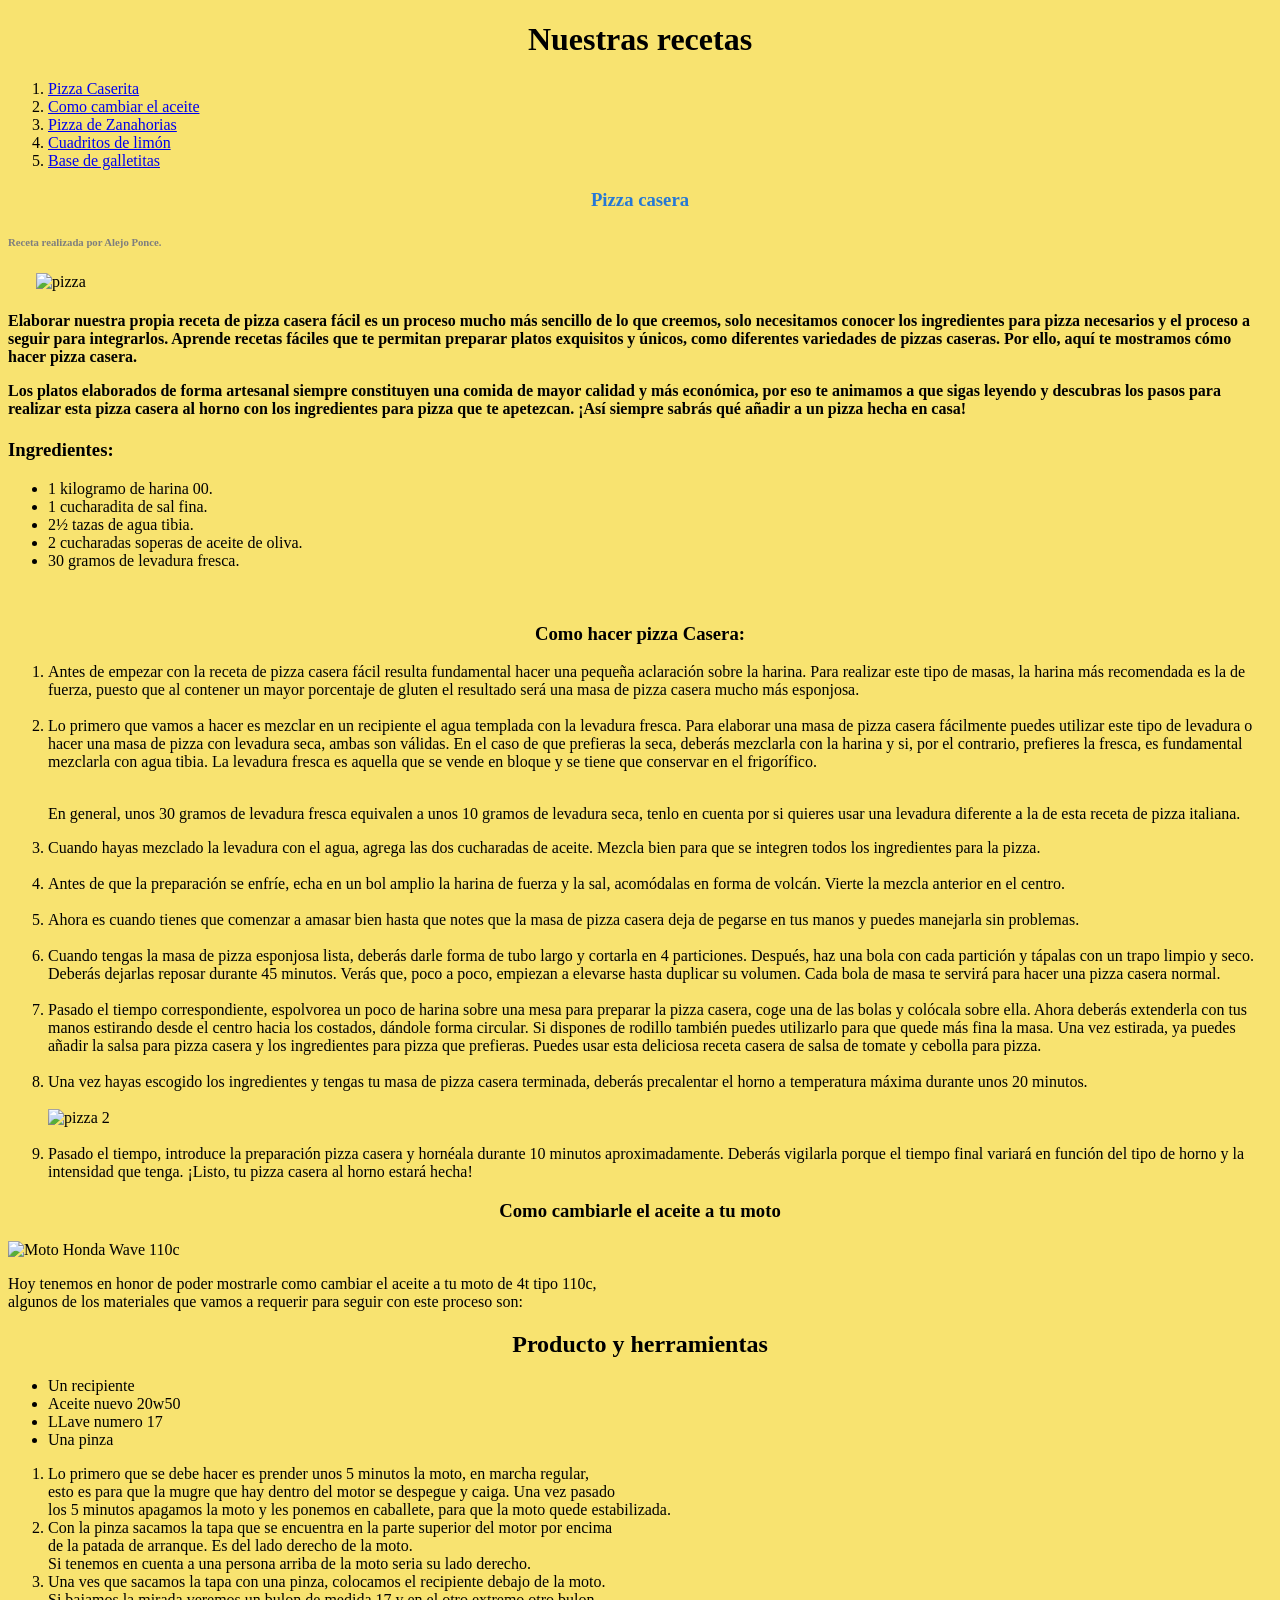
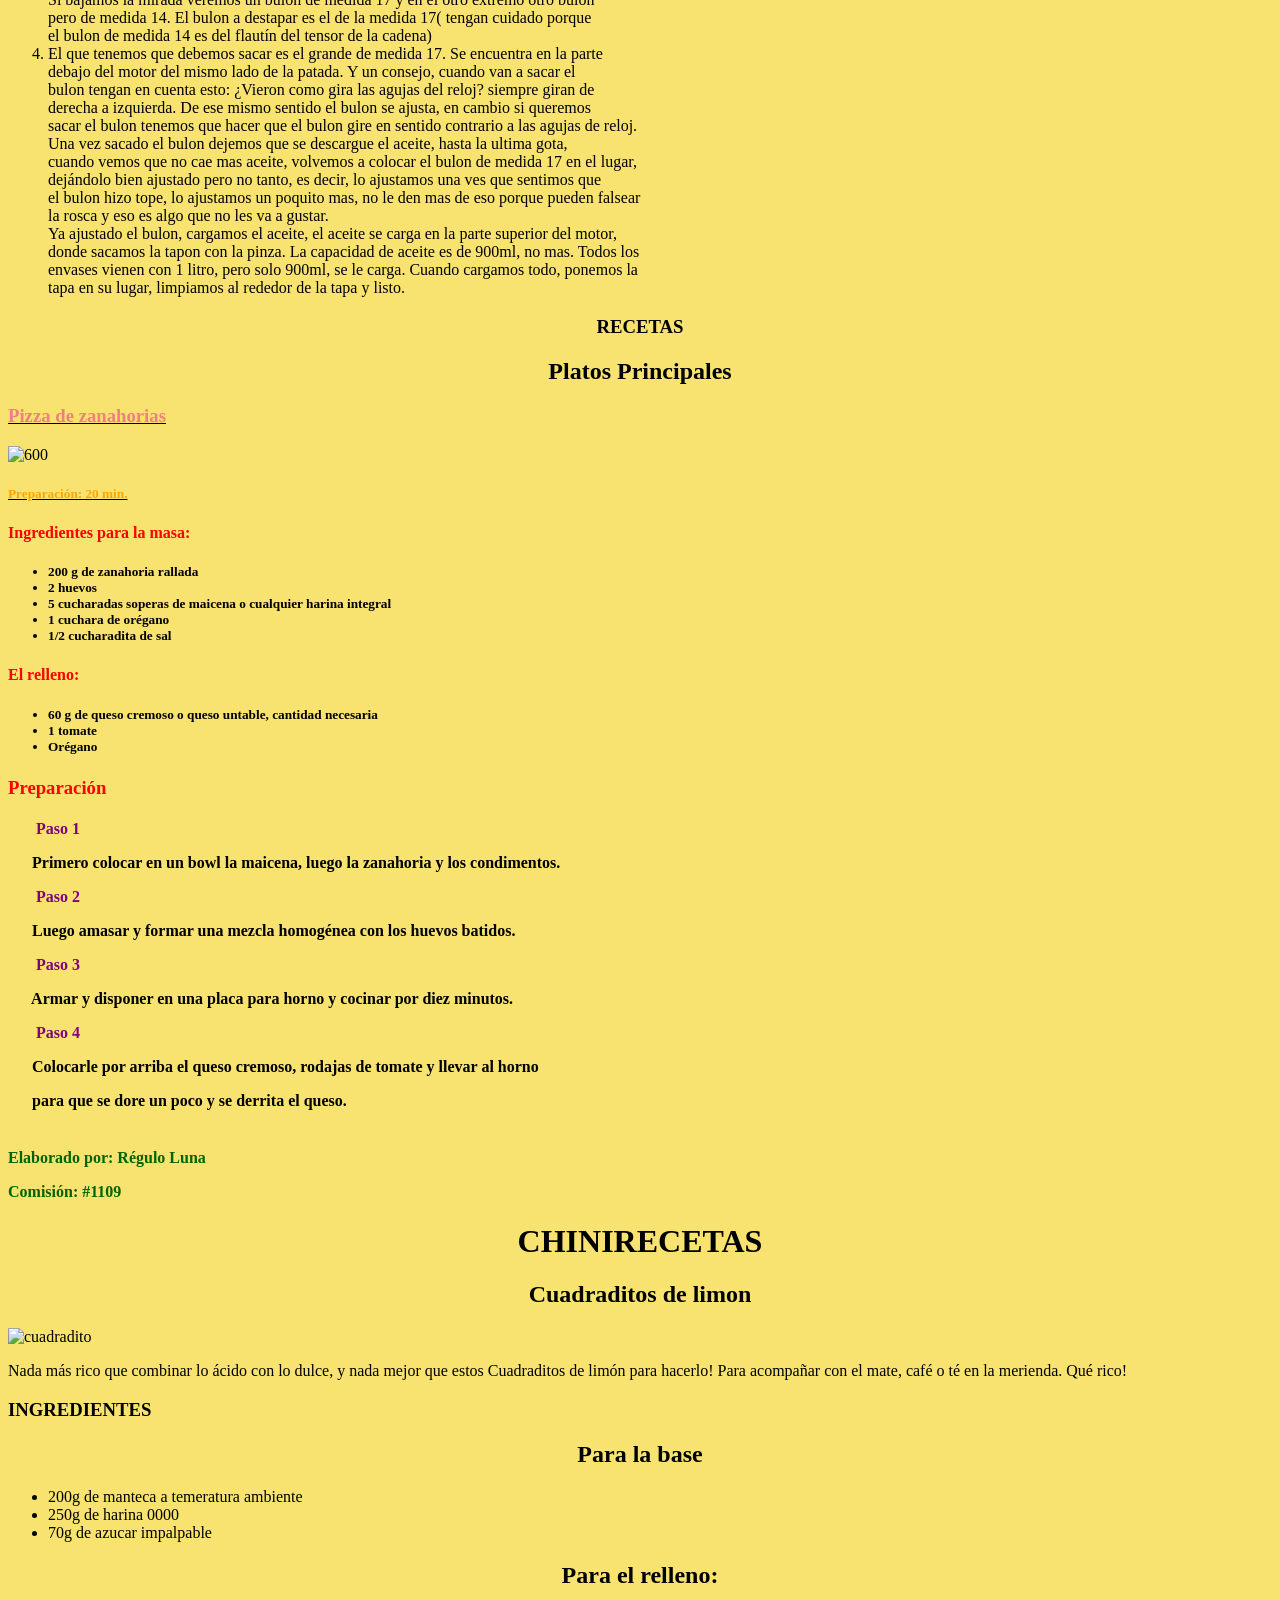
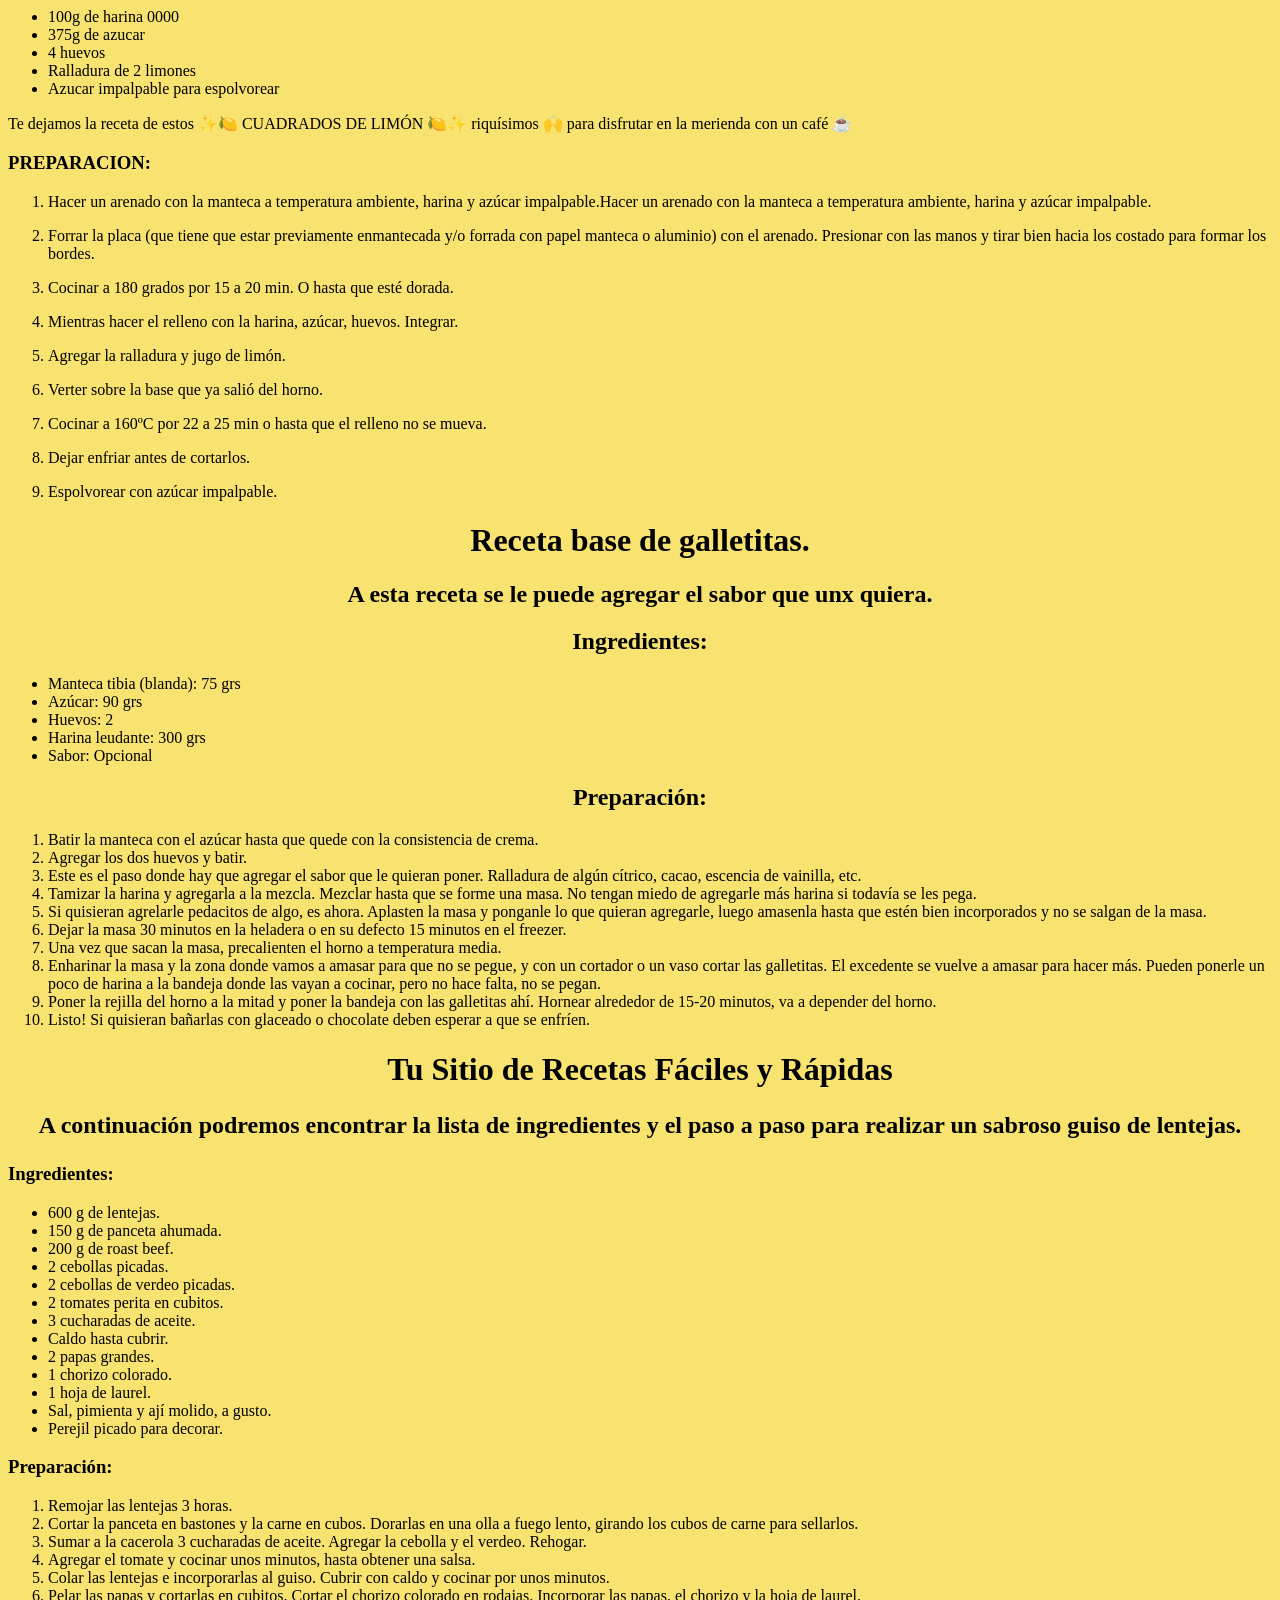
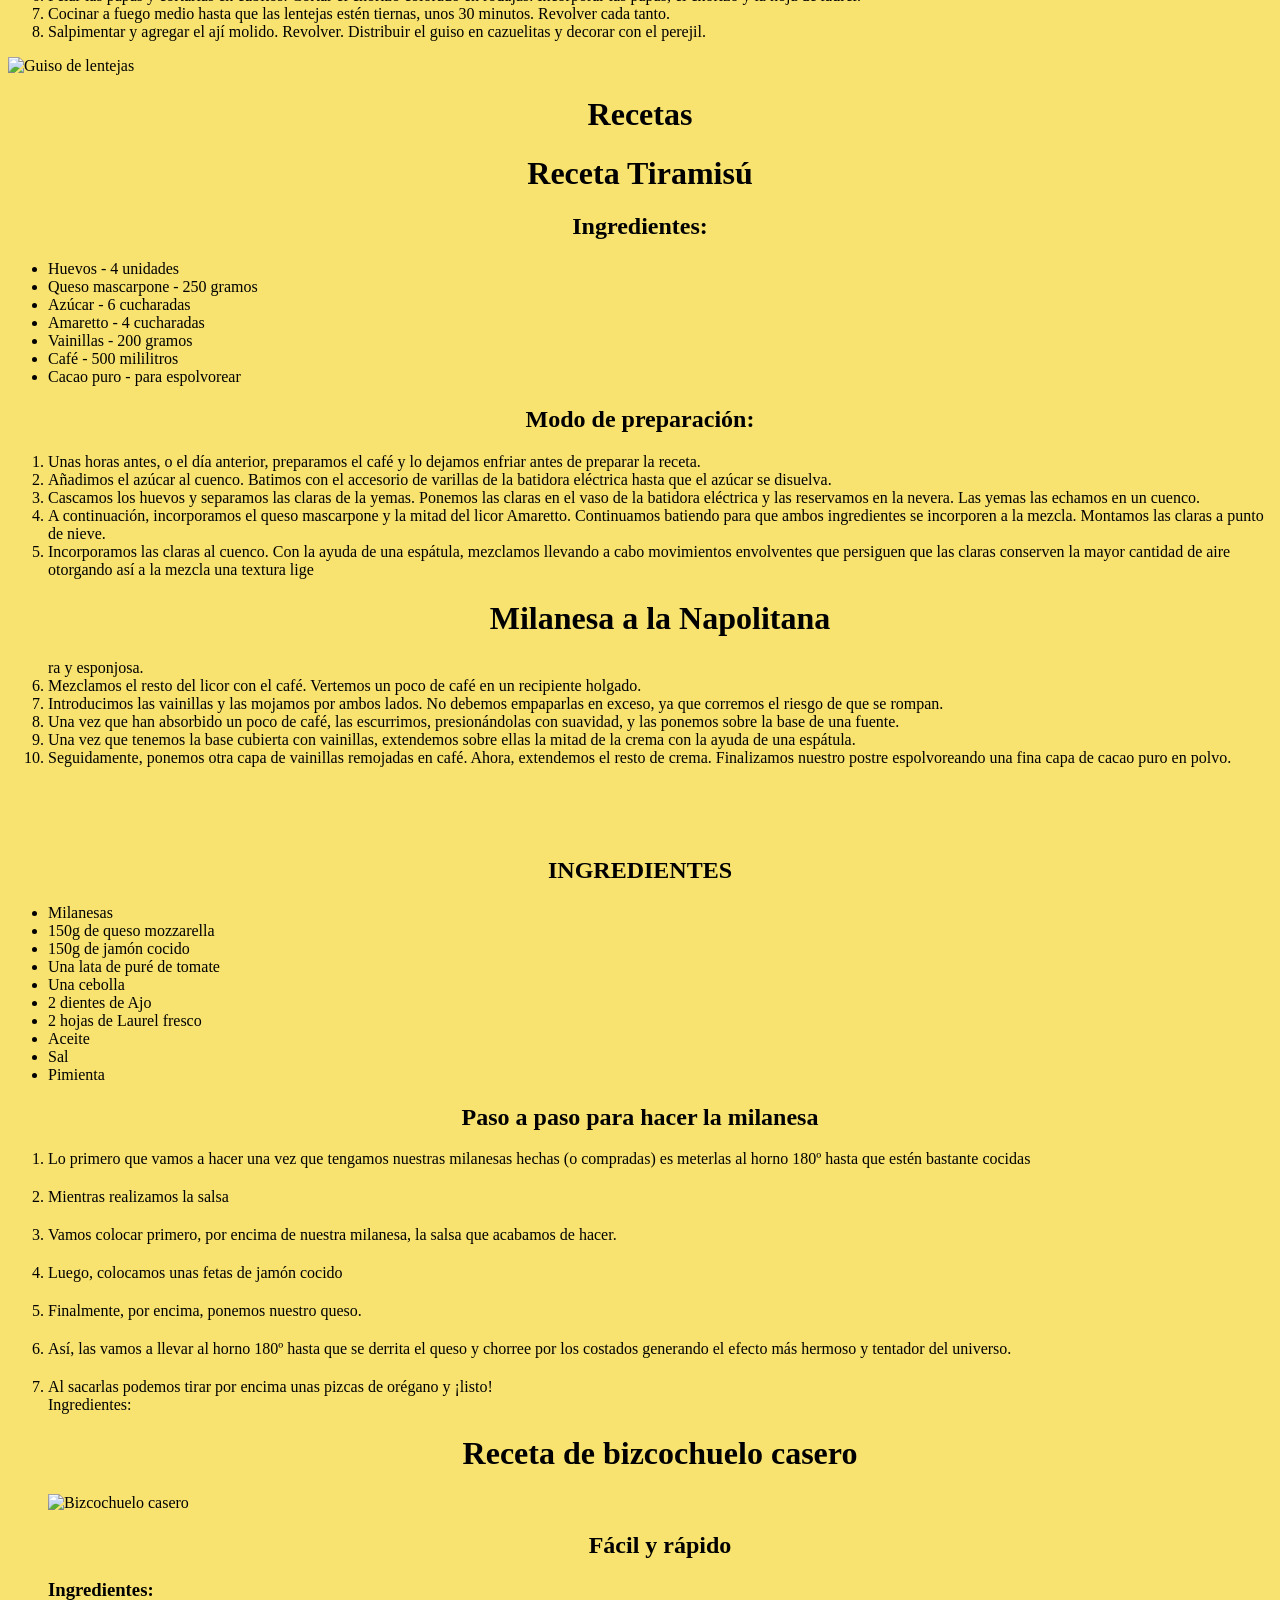
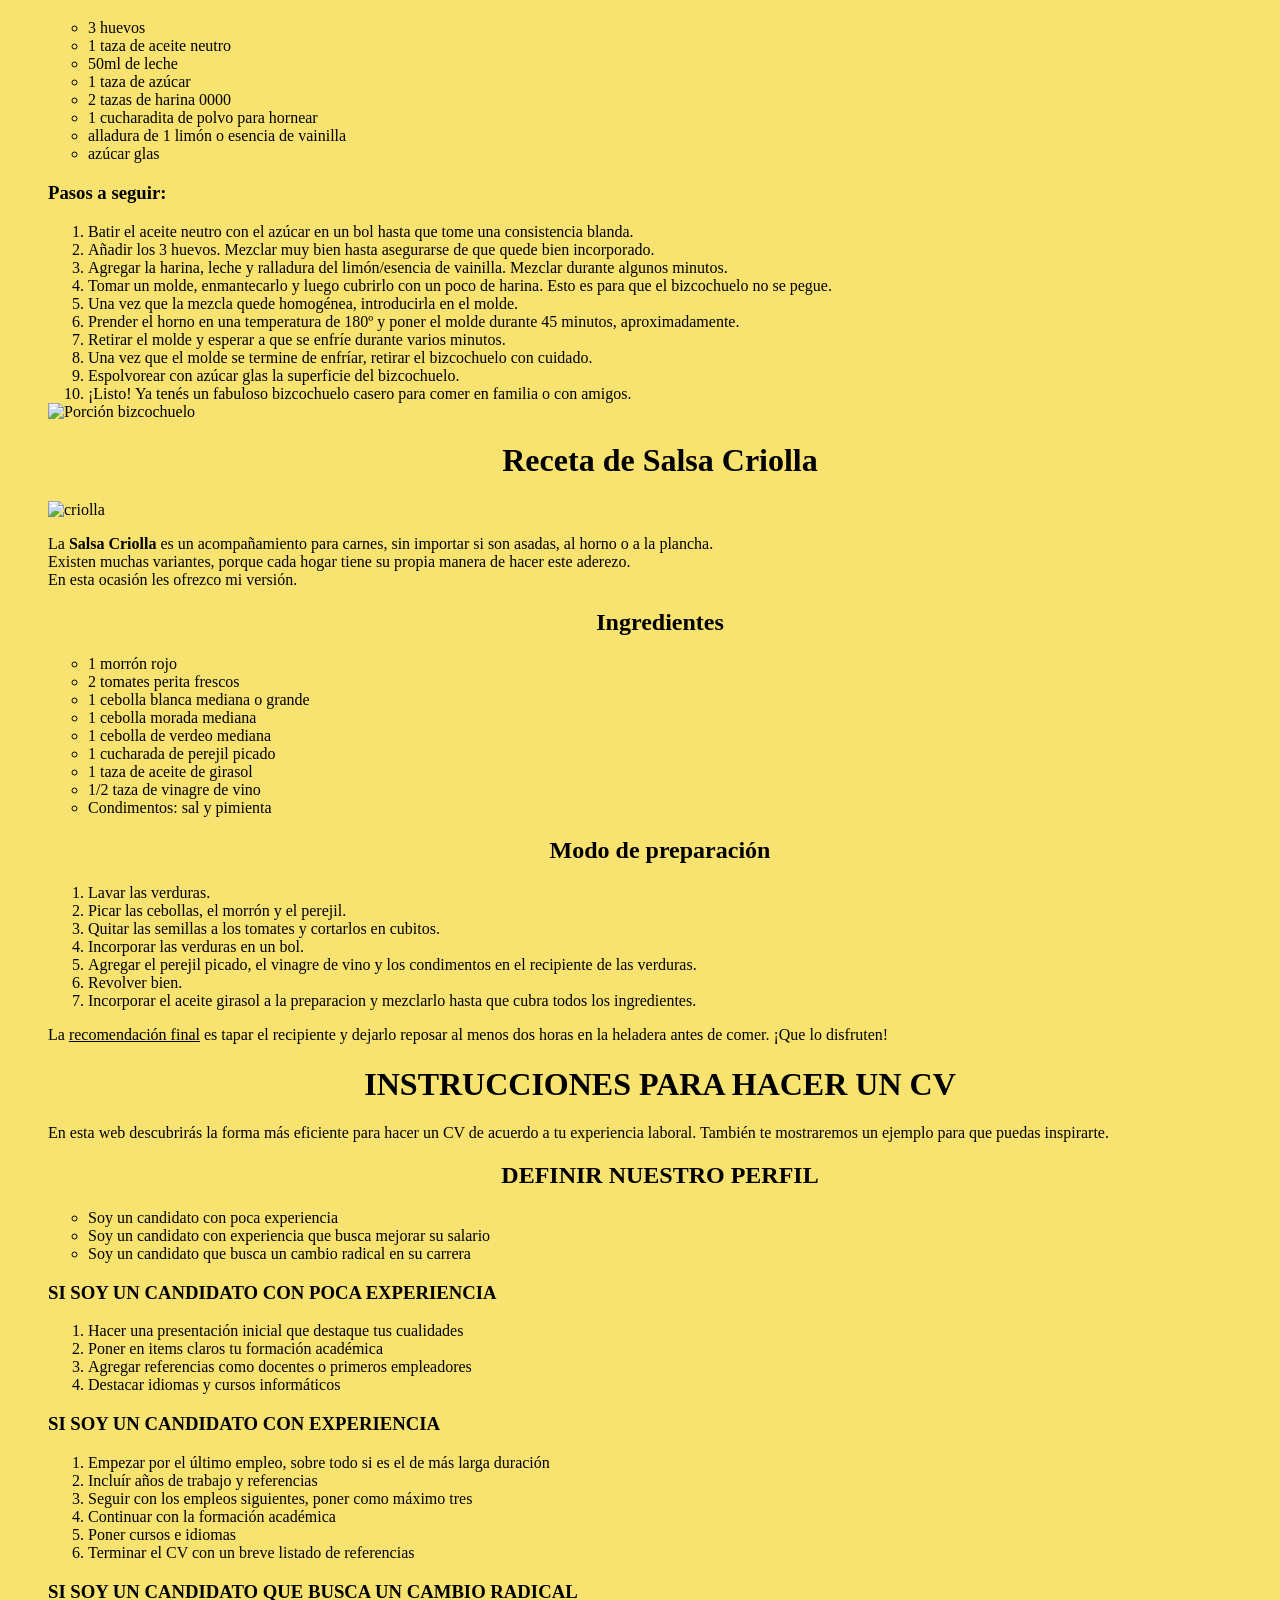
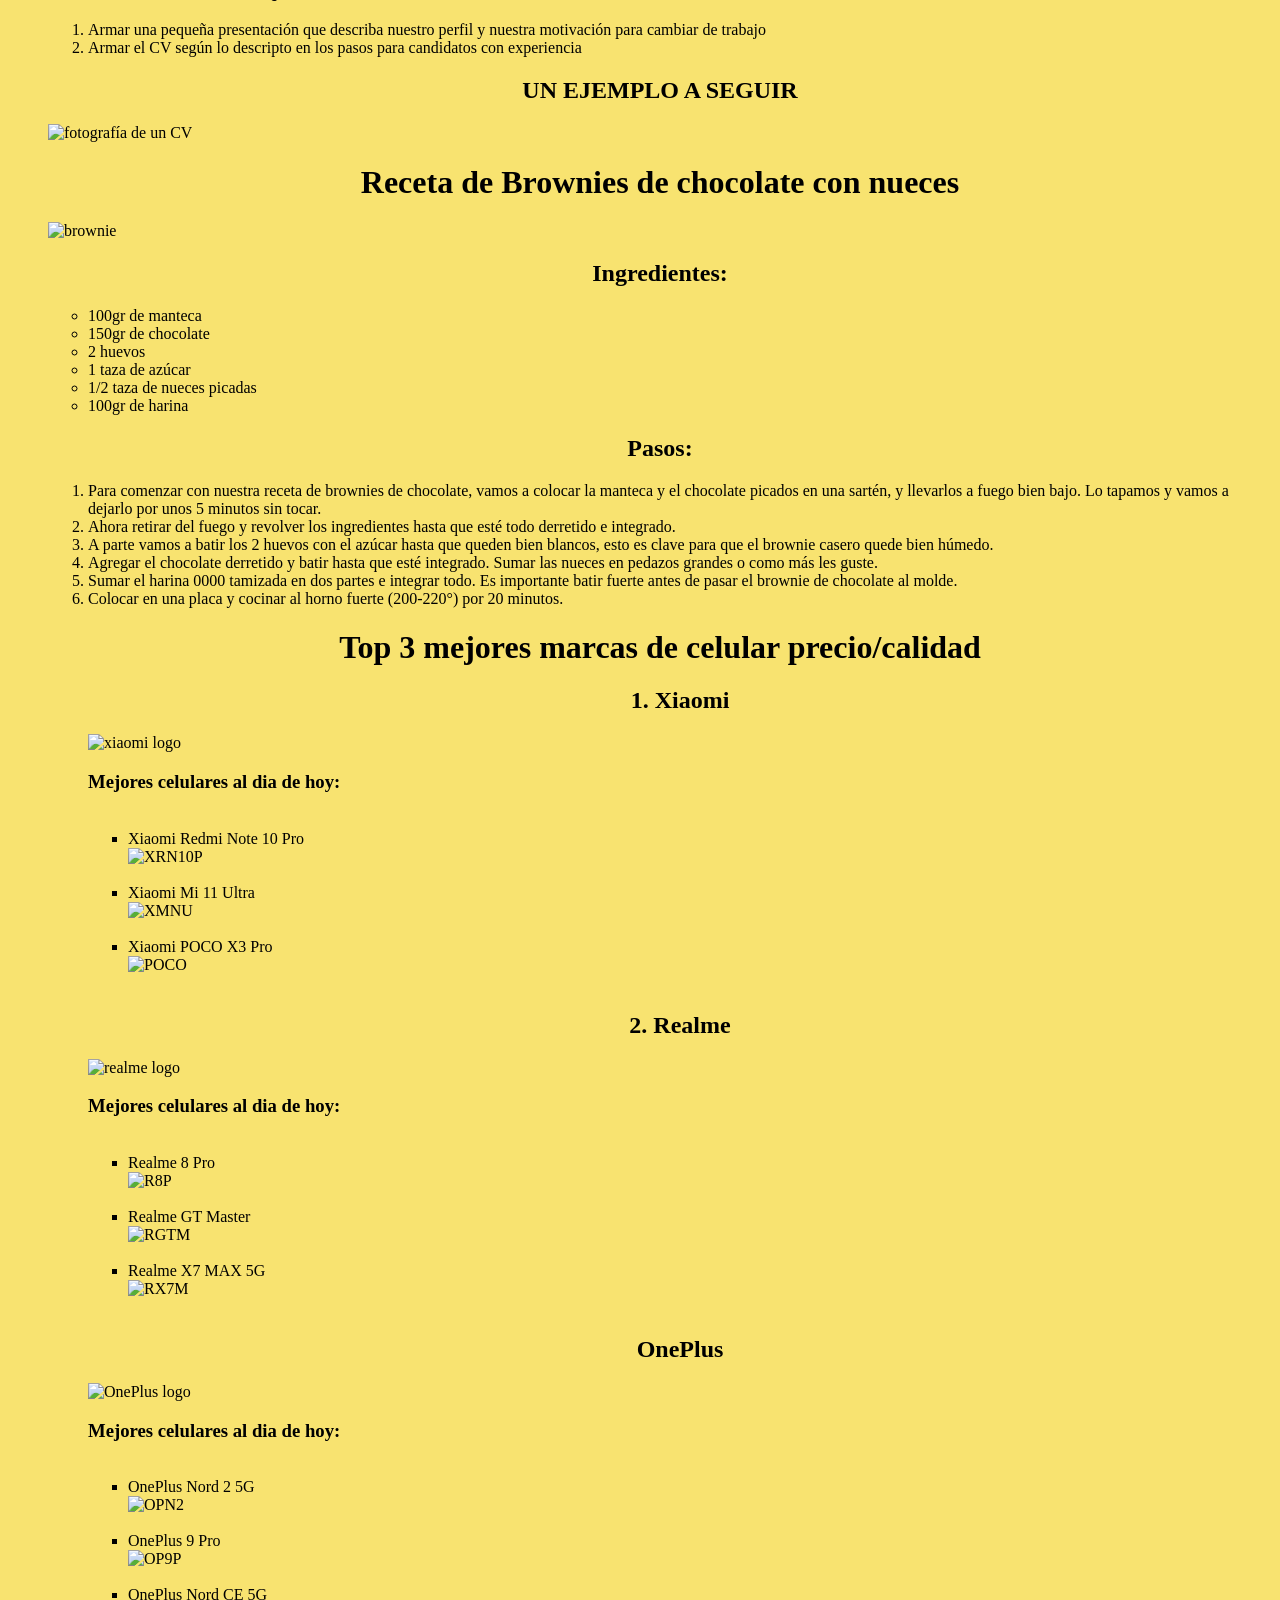
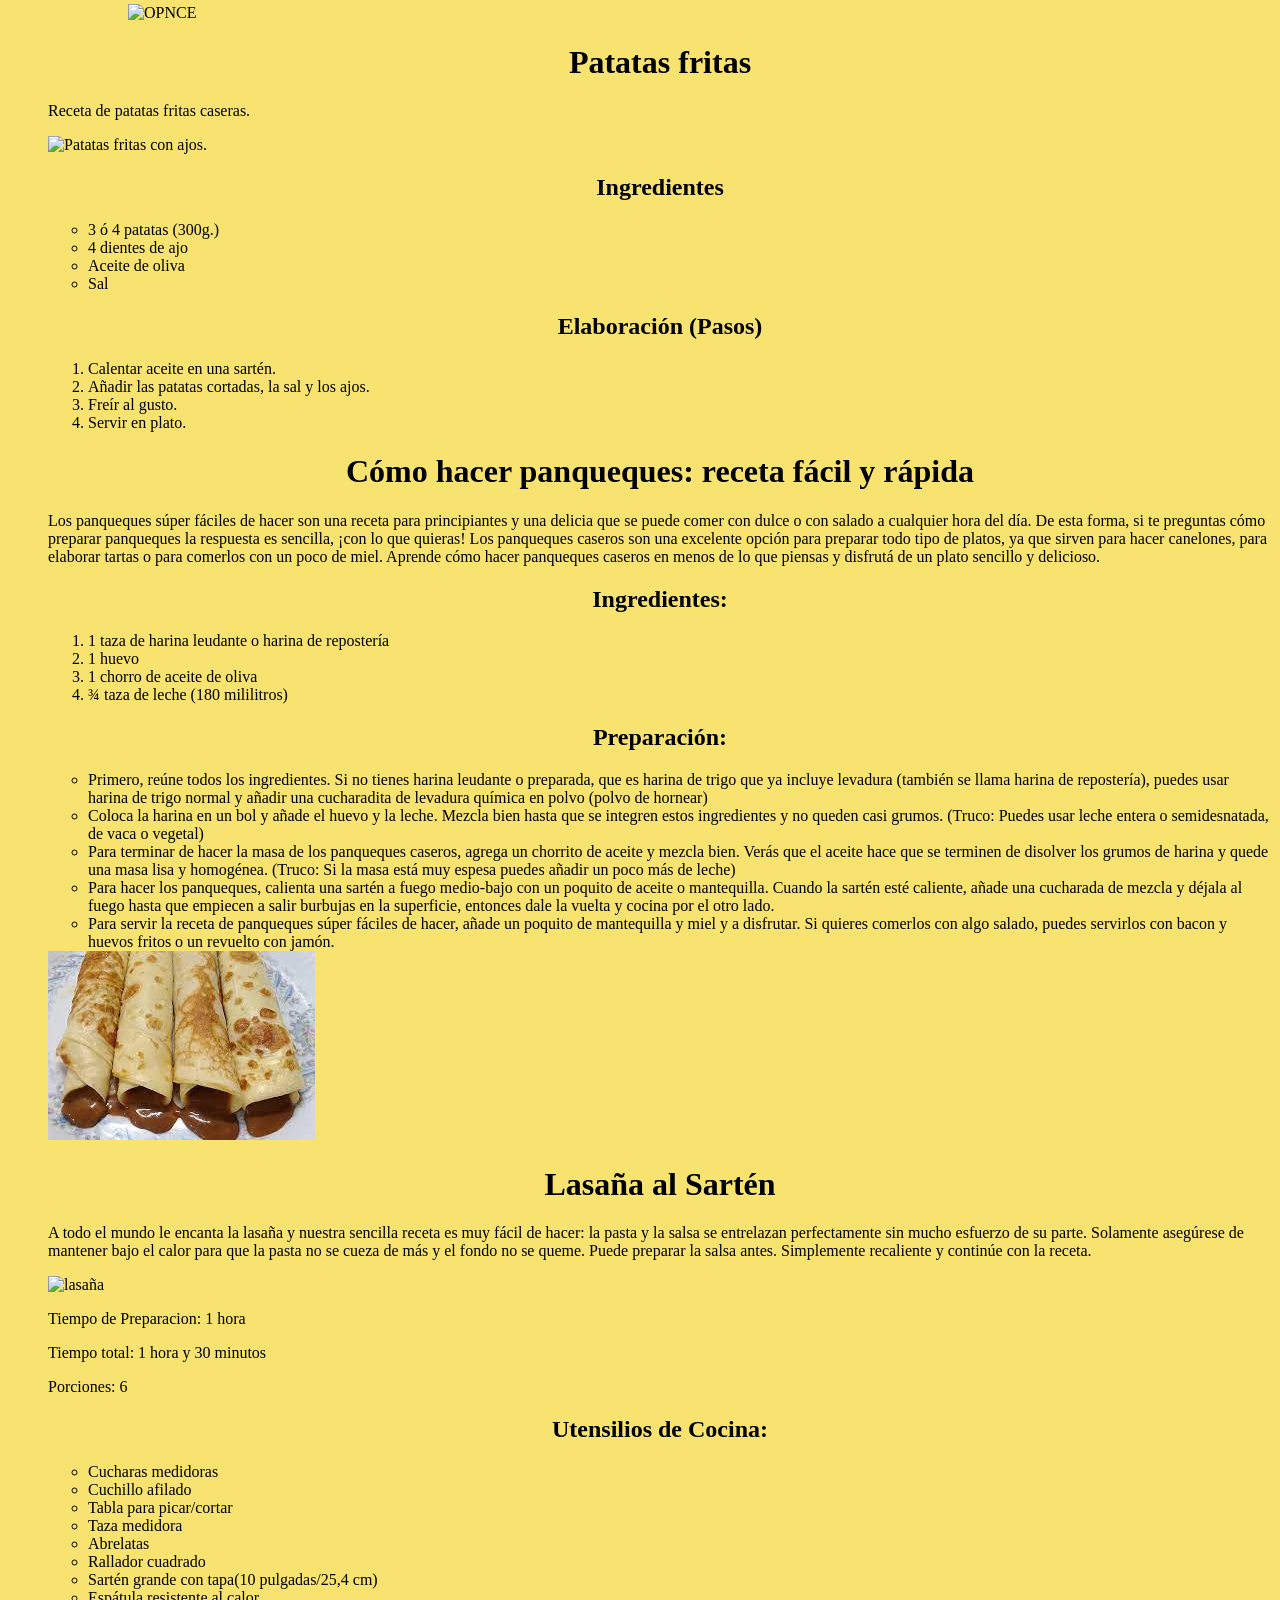
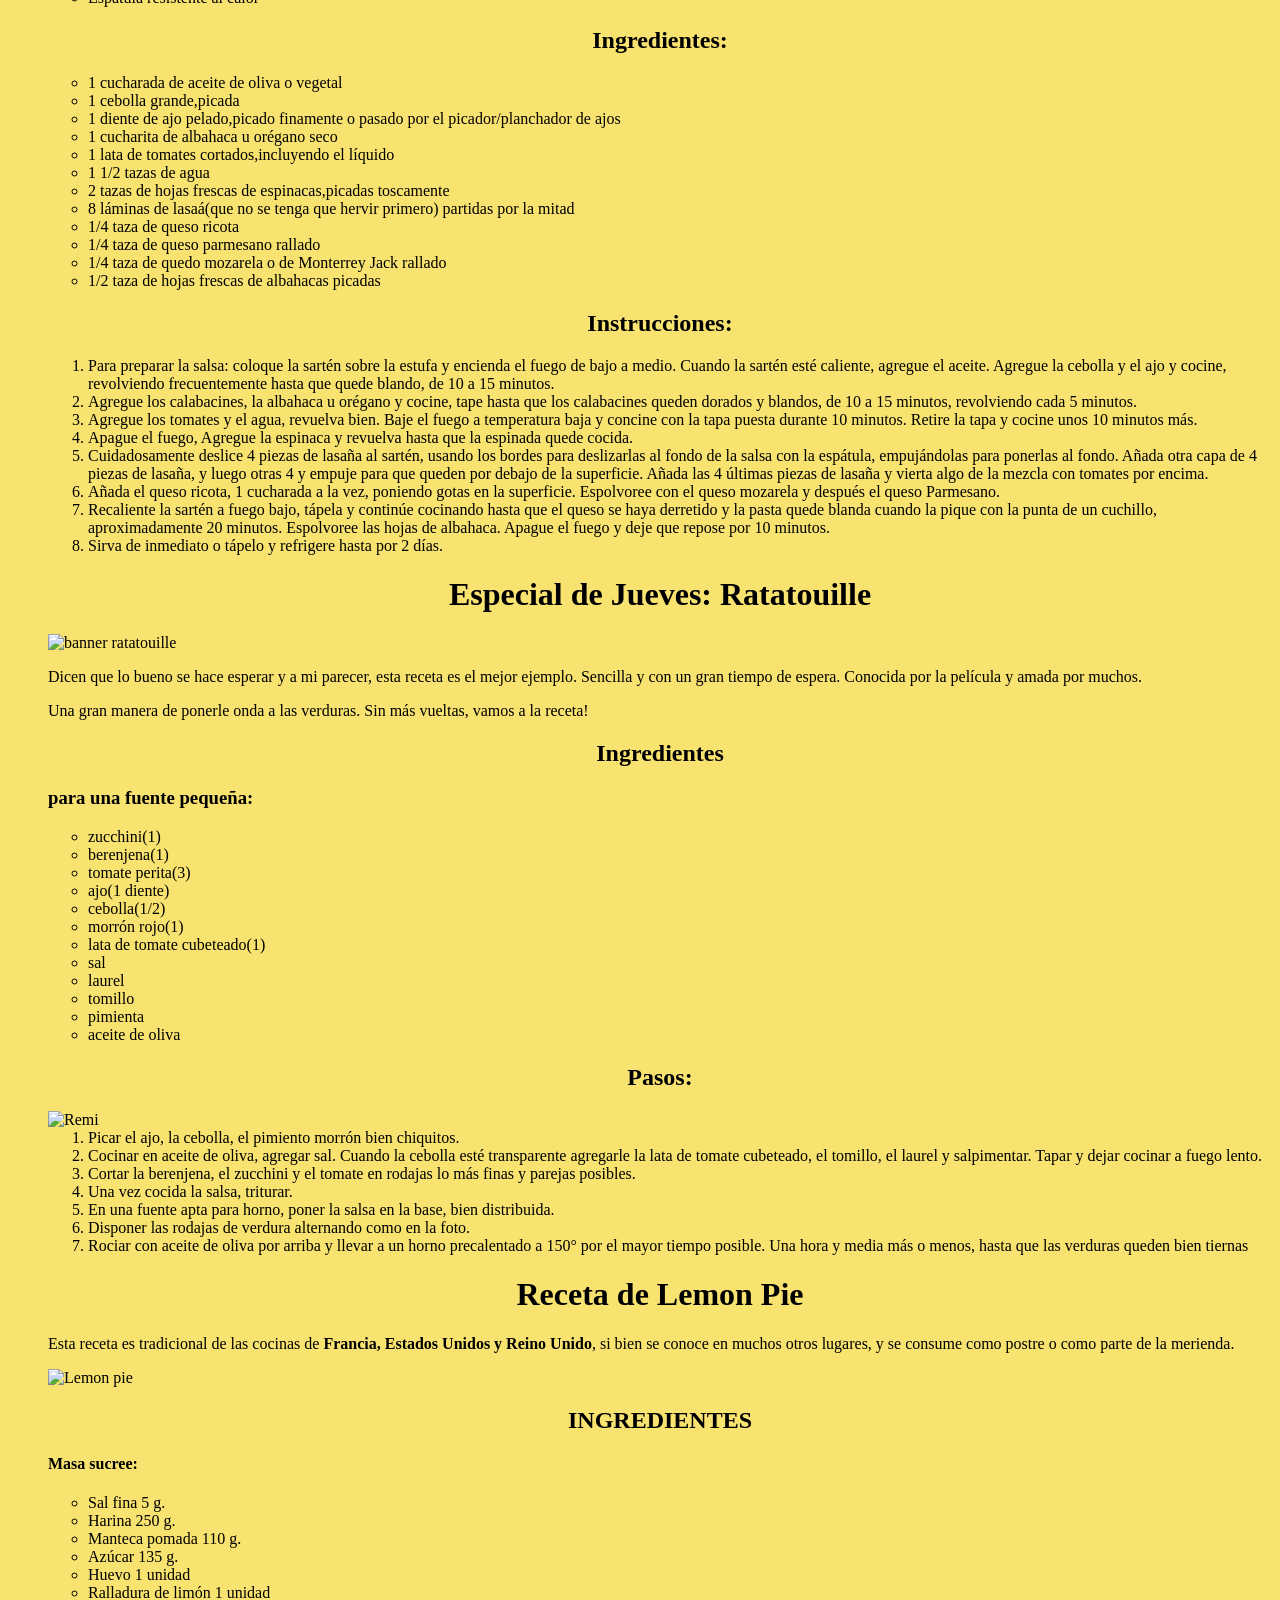
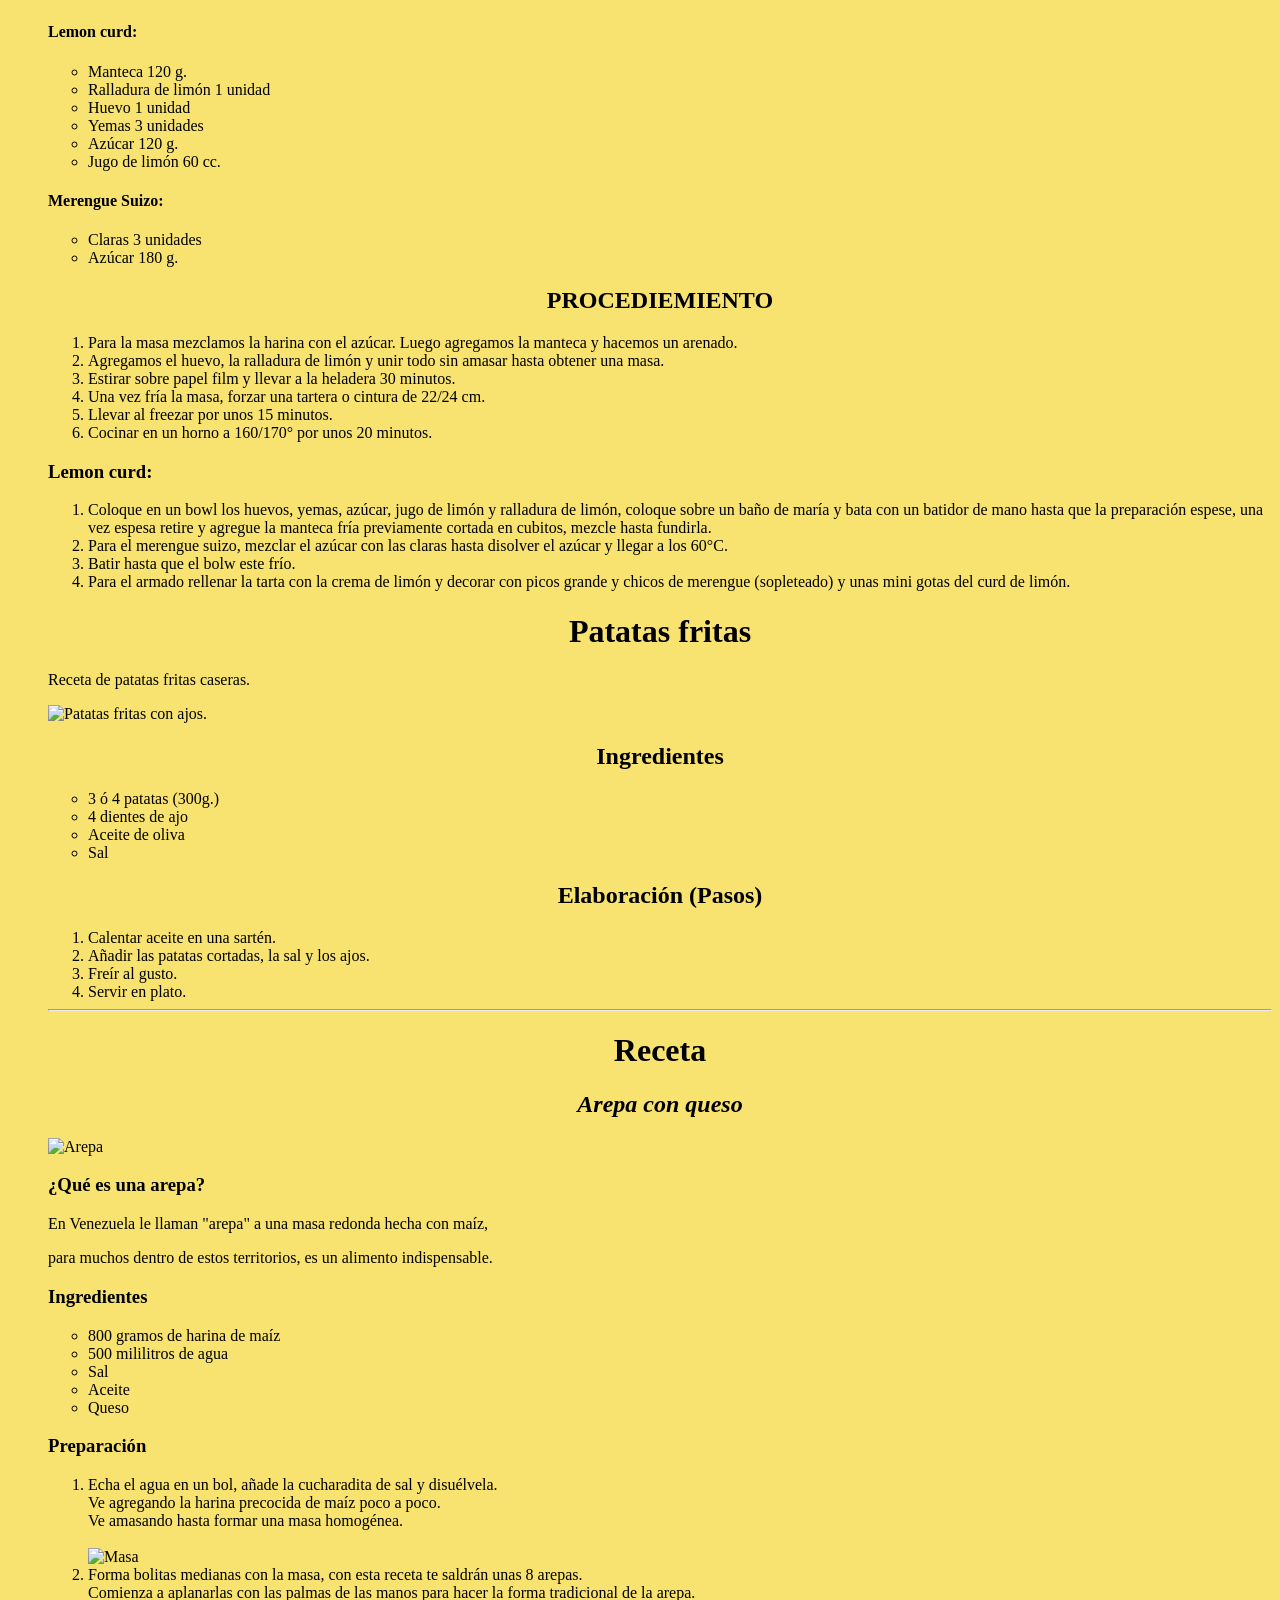
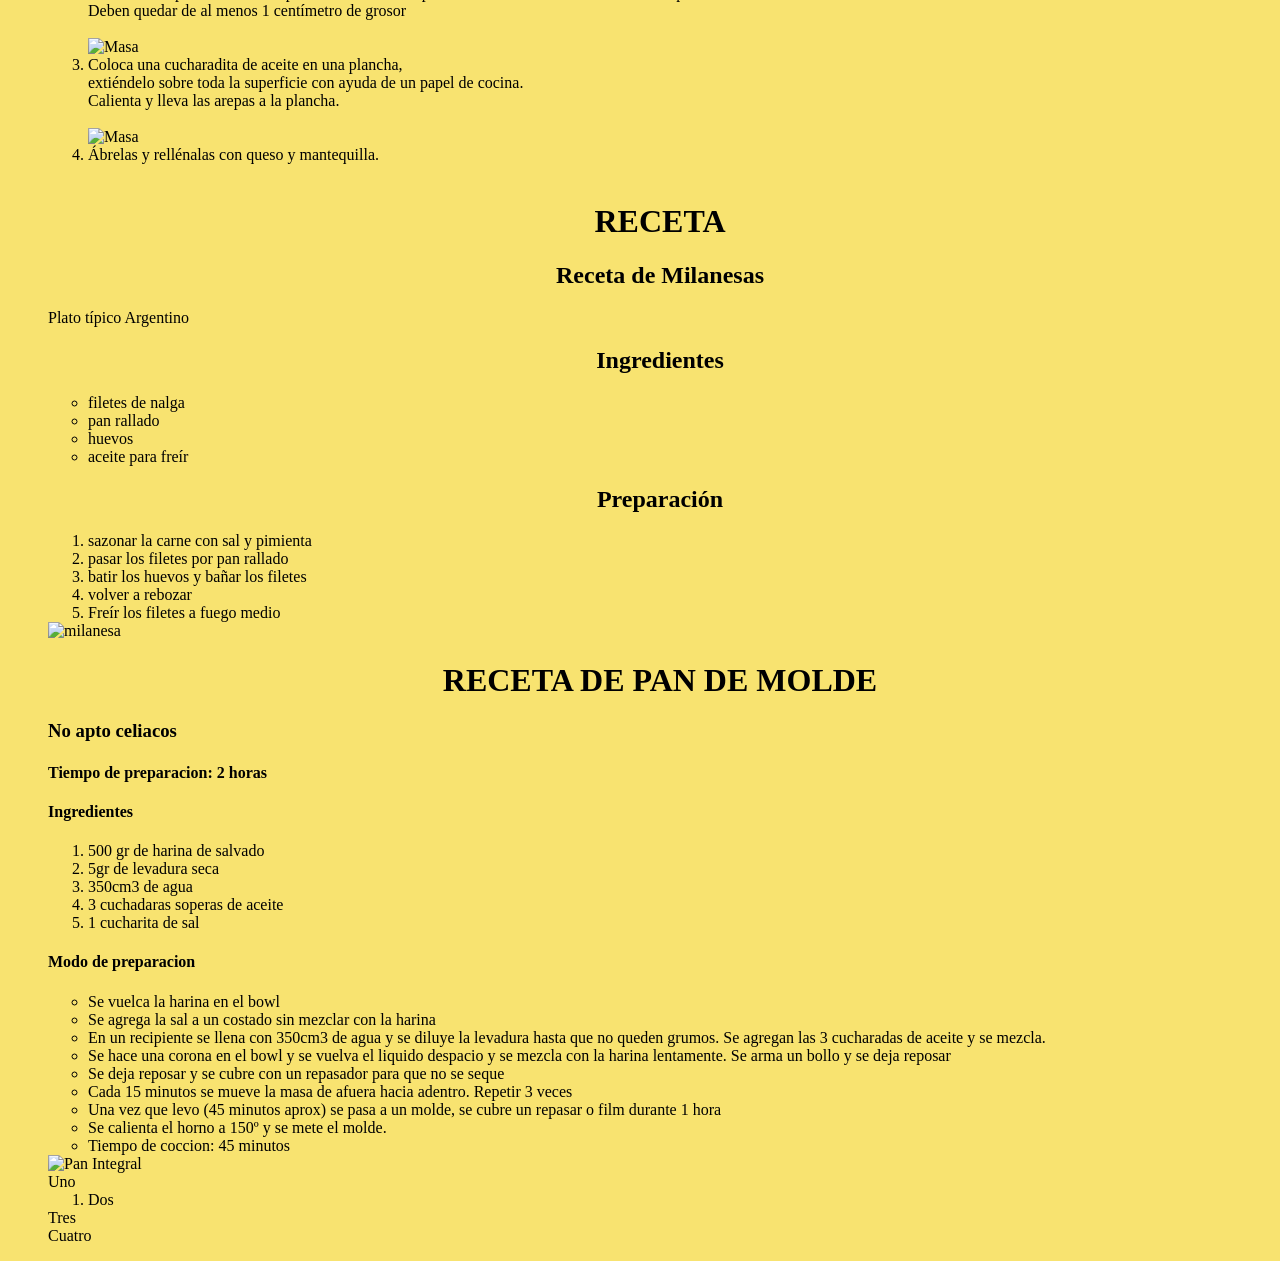
==== index.html @ 06294afc "Segundo Commit" ====
<!DOCTYPE html>
    <html lang="es">

    <head>
        <meta charset="UTF-8">
        <meta http-equiv="X-UA-Compatible" content="IE=edge">
        <meta name="viewport" content="width=device-width, initial-scale=1.0">
        <title>Las recetas de 1109</title>
        <link rel="stylesheet" href="./css/estilos.css">

    </head>
  
    <body>
        <main>
        <header>
            <!--Encabezado-->
            <h1>Nuestras recetas</h1>
        </header>
        <nav>
            <!-- menú -->
            <ol>
                <li><a href="#casera">Pizza Caserita</a></li>
                <li><a href="#aceite">Como cambiar el aceite</a></li>
                <li><a href="#zanahorias">Pizza de Zanahorias</a></li>
                <li><a href="#limon">Cuadritos de limón</a></li>
                <li><a href="#galletitas">Base de galletitas</a></li>
            </ol>
        </nav>
        
            <section>
                <article id="casera">
                    <h1><span style="color: #2678d6;">Pizza casera</span></h1>
    <h6><span style="color: rgb(126, 126, 126);">Receta realizada por Alejo Ponce.</span></h6>
    <p>&nbsp;&nbsp;&nbsp;&nbsp;&nbsp;&nbsp;&nbsp;<img src="./Clase 0 ejercitacion/img/pizza casera.jpg" alt="pizza"
            width="450px" /></p>
    <h4>Elaborar nuestra propia receta de pizza casera fácil es un proceso mucho más sencillo de lo que creemos, solo
        necesitamos conocer los ingredientes para pizza necesarios y el proceso a seguir para integrarlos. Aprende
        recetas
        fáciles que te permitan preparar platos exquisitos y únicos, como diferentes variedades de pizzas caseras. Por
        ello,
        aquí te mostramos cómo hacer pizza casera.

        <p>Los platos elaborados de forma artesanal siempre constituyen una comida de mayor calidad y más económica, por
            eso
            te animamos a que sigas leyendo y descubras los pasos para realizar esta pizza casera al horno con los
            ingredientes para pizza que te apetezcan. ¡Así siempre sabrás qué añadir a un pizza hecha en casa! </p>
    </h4>
    
    <h3>Ingredientes:</h3>
    <ul>
        <li>1 kilogramo de harina 00.</li>
        <li>1 cucharadita de sal fina.</li>
        <li>2½ tazas de agua tibia.</li>
        <li>2 cucharadas soperas de aceite de oliva.</li>
        <li>30 gramos de levadura fresca.</li>
    </ul>
    <br>
    <h1>Como hacer pizza Casera:</h1>
    <ol>
        <li>Antes de empezar con la receta de pizza casera fácil resulta fundamental hacer una pequeña aclaración sobre
            la
            harina. Para realizar este tipo de masas, la harina más recomendada es la de fuerza, puesto que al contener
            un
            mayor porcentaje de gluten el resultado será una masa de pizza casera mucho más esponjosa.</li>
        <br>
        <li>Lo primero que vamos a hacer es mezclar en un recipiente el agua templada con la levadura fresca. Para
            elaborar
            una masa de pizza casera fácilmente puedes utilizar este tipo de levadura o hacer una masa de pizza con
            levadura
            seca, ambas son válidas. En el caso de que prefieras la seca, deberás mezclarla con la harina y si, por el
            contrario, prefieres la fresca, es fundamental mezclarla con agua tibia. La levadura fresca es aquella que
            se
            vende en bloque y se tiene que conservar en el frigorífico.</li>
        <br>
        <p>En general, unos 30 gramos de levadura fresca equivalen a unos 10 gramos de levadura seca, tenlo en cuenta
            por si
            quieres usar una levadura diferente a la de esta receta de pizza italiana.</p>
        <li>Cuando hayas mezclado la levadura con el agua, agrega las dos cucharadas de aceite. Mezcla bien para que se
            integren todos los ingredientes para la pizza.</li>
        <br>
        <li>Antes de que la preparación se enfríe, echa en un bol amplio la harina de fuerza y la sal, acomódalas en
            forma
            de volcán. Vierte la mezcla anterior en el centro.</li>
        <br>
        <li>Ahora es cuando tienes que comenzar a amasar bien hasta que notes que la masa de pizza casera deja de
            pegarse en
            tus manos y puedes manejarla sin problemas.</li>
        <br>
        <li>Cuando tengas la masa de pizza esponjosa lista, deberás darle forma de tubo largo y cortarla en 4
            particiones.
            Después, haz una bola con cada partición y tápalas con un trapo limpio y seco. Deberás dejarlas reposar
            durante
            45 minutos. Verás que, poco a poco, empiezan a elevarse hasta duplicar su volumen. Cada bola de masa te
            servirá
            para hacer una pizza casera normal.</li>
        <br>
        <li>Pasado el tiempo correspondiente, espolvorea un poco de harina sobre una mesa para preparar la pizza casera,
            coge una de las bolas y colócala sobre ella. Ahora deberás extenderla con tus manos estirando desde el
            centro
            hacia los costados, dándole forma circular. Si dispones de rodillo también puedes utilizarlo para que quede
            más
            fina la masa. Una vez estirada, ya puedes añadir la salsa para pizza casera y los ingredientes para pizza
            que
            prefieras. Puedes usar esta deliciosa receta casera de salsa de tomate y cebolla para pizza.</li>
        <br>
        <li>Una vez hayas escogido los ingredientes y tengas tu masa de pizza casera terminada, deberás precalentar el
            horno
            a temperatura máxima durante unos 20 minutos.</li>
        <br>
        <img src="/Clase 0 ejercitacion/img/pizza casera 2.jpg" alt="pizza 2" width="400px" />
        <br>
        <br>
        <li>Pasado el tiempo, introduce la preparación pizza casera y hornéala durante 10 minutos aproximadamente.
            Deberás
            vigilarla porque el tiempo final variará en función del tipo de horno y la intensidad que tenga. ¡Listo, tu
            pizza casera al horno estará hecha!</li>

    </ol>
                </article>
                <article id="aceite">
                    <h1>Como cambiarle el aceite a tu moto</h1>
                    <img src="./img/Moto honda 110.jpg" alt="Moto Honda Wave 110c" width="500px" height="300px">
                
                    <p>Hoy tenemos en honor de poder mostrarle como cambiar el aceite a tu moto de 4t tipo 110c,<br>
                        algunos de los materiales que vamos a requerir para seguir con este proceso son: </p>
                
                    <h2>Producto y herramientas </h2>
                
                    <ul>
                        <li>Un recipiente</li>
                        <li>Aceite nuevo 20w50</li>
                        <li>LLave numero 17</li>
                        <li>Una pinza</li>
                    </ul>
                    <ol>
                        <li>
                            Lo primero que se debe hacer es prender unos 5 minutos la moto, en marcha regular,<br>
                            esto es para que la mugre que hay dentro del motor se despegue y caiga. Una vez pasado <br>
                            los 5 minutos apagamos la moto y les ponemos en caballete, para que la moto quede estabilizada.<br>
                        </li>
                        <li> Con la pinza sacamos la tapa que se encuentra en la parte superior del motor por encima <br>
                            de la patada de arranque. Es del lado derecho de la moto.<br>
                            Si tenemos en cuenta a una persona arriba de la moto seria su lado derecho.
                        </li>
                        <li>Una ves que sacamos la tapa con una pinza, colocamos el recipiente debajo de la moto.<br>
                            Si bajamos la mirada veremos un bulon de medida 17 y en el otro extremo otro bulon<br>
                            pero de medida 14. El bulon a destapar es el de la medida 17( tengan cuidado porque<br>
                            el bulon de medida 14 es del flautín del tensor de la cadena)
                        </li>
                        <li>
                            El que tenemos que debemos sacar es el grande de medida 17. Se encuentra en la parte <br>
                            debajo del motor del mismo lado de la patada. Y un consejo, cuando van a sacar el <br>
                            bulon tengan en cuenta esto: ¿Vieron como gira las agujas del reloj? siempre giran de<br>
                            derecha a izquierda. De ese mismo sentido el bulon se ajusta, en cambio si queremos<br>
                            sacar el bulon tenemos que hacer que el bulon gire en sentido contrario a las agujas de reloj.<br>
                            Una vez sacado el bulon dejemos que se descargue el aceite, hasta la ultima gota,<br>
                            cuando vemos que no cae mas aceite, volvemos a colocar el bulon de medida 17 en el lugar,<br>
                            dejándolo bien ajustado pero no tanto, es decir, lo ajustamos una ves que sentimos que<br>
                            el bulon hizo tope, lo ajustamos un poquito mas, no le den mas de eso porque pueden falsear<br>
                            la rosca y eso es algo que no les va a gustar.<br>
                            Ya ajustado el bulon, cargamos el aceite, el aceite se carga en la parte superior del motor,<br>
                            donde sacamos la tapon con la pinza. La capacidad de aceite es de 900ml, no mas. Todos los <br>
                            envases vienen con 1 litro, pero solo 900ml, se le carga. Cuando cargamos todo, ponemos la <br>
                            tapa en su lugar, limpiamos al rededor de la tapa y listo.
                
                
                        </li>
                    </ol>
                </article>
                <article id="zanahorias">
                    <h1>RECETAS</h1>
                    <h2>Platos Principales</h2>
                    <h3><ins><b>
                                <font color="#F08080">Pizza de zanahorias</font></ins></b></h3>
                    <img src="C:\Users\Regulo R Luna Aponte\Desktop\CodoaCodoComisión1109\Clase 0\img\I4tWKtbDo_1256x620__1.jpg"
                        alt="600" width="600">
                    <h5><ins>
                            <font color="#FFA500">Preparación: 20 min.</font>
                        </ins></h5>
                    <h4>
                        <font color="#FF0000">Ingredientes para la masa:</font>
                    </h4>
                    <h5>
                        <ul>
                            <li>200 g de zanahoria rallada</li>
                            <li>2 huevos</li>
                            <li>5 cucharadas soperas de maicena o cualquier harina integral</li>
                            <li>1 cuchara de orégano</li>
                            <li>1/2 cucharadita de sal</li>
                        </ul>
                    </h5>
                    <h4>
                        <font color="#FF0000">El relleno:</font>
                    </h4>
                    <h5>
                        <ul>
                            <li>60 g de queso cremoso o queso untable, cantidad necesaria</li>
                            <li>1 tomate</li>
                            <li>Orégano</li>
                        </ul>
                    </h5>
                    <h3>
                        <font color="#FF0000">Preparación</font>
                    </h3>
                    <h4>
                        <p>&nbsp;&nbsp;&nbsp;&nbsp;&nbsp;&nbsp;<b>
                                <font color="#800080">Paso 1</font>
                            </b></p>
                        <p>&nbsp;&nbsp;&nbsp;&nbsp;&nbsp;&nbsp;Primero colocar en un bowl la maicena, luego la zanahoria y los
                            condimentos.
                        </p>
                        <p>&nbsp;&nbsp;&nbsp;&nbsp;&nbsp;&nbsp;<b>
                                <font color="#800080">Paso 2</font>
                            </b></p>
                        <p>&nbsp;&nbsp;&nbsp;&nbsp;&nbsp;&nbsp;Luego amasar y formar una mezcla homogénea con los huevos batidos.</p>
                        <p>&nbsp;&nbsp;&nbsp;&nbsp;&nbsp;&nbsp;<b>
                                <font color="#800080">Paso 3</font>
                            </b></p>
                        <p>&nbsp;&nbsp;&nbsp;&nbsp;&nbsp;&nbsp;Armar y disponer en una placa para horno y cocinar por diez minutos.</p>
                        <p>&nbsp;&nbsp;&nbsp;&nbsp;&nbsp;&nbsp;<b>
                                <font color="#800080">Paso 4</font>
                            </b></p>
                        <p>&nbsp;&nbsp;&nbsp;&nbsp;&nbsp;&nbsp;Colocarle por arriba el queso cremoso, rodajas de tomate y llevar al
                            horno
                        </p>
                        <p>&nbsp;&nbsp;&nbsp;&nbsp;&nbsp;&nbsp;para que se dore un poco y se derrita el queso.</p>
                    </h4>
                    <br <h3>
                    <font color="#006400"><b>Elaborado por: Régulo Luna</b></font>
                    <p>
                        <font color="#006400"><b>Comisión: #1109</b></font>
                        </h3>
                    </p>
                </article>

            </section>
        </main>
   
    
   

   
    <h1 id="limon">CHINIRECETAS</h1>
    <h2>Cuadraditos de limon</h2>
    <p><img src="./img/limon.jpg" alt="cuadradito" width="200px" /></p>
    <p>Nada más rico que combinar lo ácido con lo dulce, y nada mejor que estos Cuadraditos de limón para hacerlo! Para
        acompañar con el mate, café o té en la merienda. Qué rico!</p>


    <h3>INGREDIENTES</h3>
    <h2>Para la base</h2>
    <ul>
        <li>200g de manteca a temeratura ambiente</li>
        <li>250g de harina 0000</li>
        <li>70g de azucar impalpable</li>
    </ul>

    <h2>Para el relleno:</h2>
    <ul>
        <li>100g de harina 0000</li>
        <li>375g de azucar</li>
        <li>4 huevos</li>
        <li>Ralladura de 2 limones</li>
        <li>Azucar impalpable para espolvorear</li>
    </ul>

    <p>Te dejamos la receta de estos ✨🍋 CUADRADOS DE LIMÓN 🍋✨ riquísimos 🙌 para disfrutar en la merienda con un café
        ☕
    </p>

    <h3>PREPARACION:</h3>
    <ol>
        <p>
            <li>Hacer un arenado con la manteca a temperatura ambiente, harina y azúcar impalpable.Hacer un arenado con
                la
                manteca a temperatura ambiente, harina y azúcar impalpable.</li>
        </p>
        <p>
            <li>Forrar la placa (que tiene que estar previamente enmantecada y/o forrada con papel manteca o aluminio)
                con
                el arenado. Presionar con las manos y tirar bien hacia los costado para formar los bordes.</li>
        </p>
        <p>
            <li>Cocinar a 180 grados por 15 a 20 min. O hasta que esté dorada.</li>
        </p>
        <p>
            <li>Mientras hacer el relleno con la harina, azúcar, huevos. Integrar.</li>
        </p>
        <p>
            <li>Agregar la ralladura y jugo de limón.</li>
        </p>
        <p>
            <li>Verter sobre la base que ya salió del horno.</li>
        </p>
        <p>
            <li>Cocinar a 160ºC por 22 a 25 min o hasta que el relleno no se mueva.</li>
        </p>
        <p>
            <li>Dejar enfriar antes de cortarlos.</li>
        </p>
        <p>
            <li>Espolvorear con azúcar impalpable.</li>
        </p>

    </ol>
    <h1 id="galletitas">Receta base de galletitas.</h1>
    <h2>A esta receta se le puede agregar el sabor que unx quiera.</h2>

    <h2>Ingredientes:</h2>
    <ul>
        <li>Manteca tibia (blanda): 75 grs</li>
        <li>Azúcar: 90 grs</li>
        <li>Huevos: 2</li>
        <li>Harina leudante: 300 grs</li>
        <li>Sabor: Opcional</li>
    </ul>

    <h2>Preparación:</h2>
    <ol>
        <li>Batir la manteca con el azúcar hasta que quede con la consistencia de crema.</li>
        <li>Agregar los dos huevos y batir.</li>
        <li>Este es el paso donde hay que agregar el sabor que le quieran poner.
            Ralladura de algún cítrico, cacao, escencia de vainilla, etc.
        </li>
        <li>Tamizar la harina y agregarla a la mezcla. Mezclar hasta que se forme una masa.
            No tengan miedo de agregarle más harina si todavía se les pega.
        </li>
        <li>Si quisieran agrelarle pedacitos de algo, es ahora. Aplasten la masa y ponganle
            lo que quieran agregarle, luego amasenla hasta que estén bien incorporados y no
            se salgan de la masa.
        </li>
        <li>Dejar la masa 30 minutos en la heladera o en su defecto 15 minutos en el freezer.</li>
        <li>Una vez que sacan la masa, precalienten el horno a temperatura media.</li>
        <li>Enharinar la masa y la zona donde vamos a amasar para que no se pegue, y con un
            cortador o un vaso cortar las galletitas. El excedente se vuelve a amasar para hacer más.
            Pueden ponerle un poco de harina a la bandeja donde las vayan a cocinar, pero no hace falta,
            no se pegan.
        </li>
        <li>Poner la rejilla del horno a la mitad y poner la bandeja con las galletitas ahí.
            Hornear alrededor de 15-20 minutos, va a depender del horno.
        </li>
        <li>Listo! Si quisieran bañarlas con glaceado o chocolate deben esperar a que se enfríen.</li>
    </ol>

    <h1>Tu Sitio de Recetas Fáciles y Rápidas</h1>
    <h2>
        <p>A continuación podremos encontrar la lista de ingredientes y el paso a paso para realizar un sabroso guiso de
            lentejas.</p>
    </h2>
    <h3>Ingredientes:</h3>
    <ul>
        <li>600 g de lentejas.</li>
        <li>150 g de panceta ahumada.</li>
        <li>200 g de roast beef.</li>
        <li>2 cebollas picadas.</li>
        <li>2 cebollas de verdeo picadas.</li>
        <li>2 tomates perita en cubitos.</li>
        <li>3 cucharadas de aceite.</li>
        <li>Caldo hasta cubrir.</li>
        <li>2 papas grandes.</li>
        <li>1 chorizo colorado.</li>
        <li>1 hoja de laurel.</li>
        <li>Sal, pimienta y ají molido, a gusto.</li>
        <li>Perejil picado para decorar.</li>
    </ul>
    <h3>Preparación:</h3>
    <ol>
        <li>Remojar las lentejas 3 horas.</li>
        <li>Cortar la panceta en bastones y la carne en cubos. Dorarlas en una olla a fuego lento, girando los cubos de
            carne para sellarlos.
        </li>
        <li>Sumar a la cacerola 3 cucharadas de aceite. Agregar la cebolla y el verdeo. Rehogar.</li>
        <li>Agregar el tomate y cocinar unos minutos, hasta obtener una salsa.</li>
        <li>Colar las lentejas e incorporarlas al guiso. Cubrir con caldo y cocinar por unos minutos.</li>
        <li>Pelar las papas y cortarlas en cubitos. Cortar el chorizo colorado en rodajas. Incorporar las papas, el
            chorizo
            y la hoja de laurel.
        </li>
        <li>Cocinar a fuego medio hasta que las lentejas estén tiernas, unos 30 minutos. Revolver cada tanto.</li>
        <li>Salpimentar y agregar el ají molido. Revolver. Distribuir el guiso en cazuelitas y decorar con el perejil.
        </li>
    </ol>
    <img src="./img/Sin título.jpg" alt="Guiso de lentejas" width="1000px" />
    <!DOCTYPE html>
    <html>

    <head>
        <title>HTML, CSS and JavaScript demo</title>
    </head>

    <body>
        <h1>Recetas</h1>
        <H1>Receta Tiramisú</H1>

        <H2>Ingredientes:</H2>

        <ul>
            <li>Huevos - 4 unidades</li>
            <li>Queso mascarpone - 250 gramos</li>
            <li>Azúcar - 6 cucharadas</li>
            <li>Amaretto - 4 cucharadas</li>
            <li>Vainillas - 200 gramos</li>
            <li>Café - 500 mililitros</li>
            <li>Cacao puro - para espolvorear</li>

        </ul>
        <h2>Modo de preparación:</h2>

        <ol>
            <li>Unas horas antes, o el día anterior, preparamos el café y lo dejamos enfriar antes de preparar la
                receta.
            </li>
            <li>Añadimos el azúcar al cuenco. Batimos con el accesorio de varillas de la batidora eléctrica hasta que el
                azúcar se disuelva.</li>
            <li>Cascamos los huevos y separamos las claras de la yemas. Ponemos las claras en el vaso de la batidora
                eléctrica y las reservamos en la nevera. Las yemas las echamos en un cuenco.</li>
            <li>A continuación, incorporamos el queso mascarpone y la mitad del licor Amaretto. Continuamos batiendo
                para
                que ambos ingredientes se incorporen a la mezcla. Montamos las claras a punto de nieve.</li>
            <li>Incorporamos las claras al cuenco. Con la ayuda de una espátula, mezclamos llevando a cabo movimientos
                envolventes que persiguen que las claras conserven la mayor cantidad de aire otorgando así a la mezcla
                una
                textura lige <h1>Milanesa a la Napolitana</h1>
                ra y esponjosa.</li>
            <li>Mezclamos el resto del licor con el café. Vertemos un poco de café en un recipiente holgado.</li>
            <li>Introducimos las vainillas y las mojamos por ambos lados. No debemos empaparlas en exceso, ya que
                corremos
                el riesgo de que se rompan.</li>
            <li>Una vez que han absorbido un poco de café, las escurrimos, presionándolas con suavidad, y las ponemos
                sobre
                la base de una fuente.</li>
            <li>Una vez que tenemos la base cubierta con vainillas, extendemos sobre ellas la mitad de la crema con la
                ayuda
                de una espátula.</li>
            <li>Seguidamente, ponemos otra capa de vainillas remojadas en café. Ahora, extendemos el resto de crema.
                Finalizamos nuestro postre espolvoreando una fina capa de cacao puro en polvo.</li>



        </ol>
        <br>
        <br>

        <img src="./img/Tiramisu.jpg" alt="" width="300px">
        <h2>INGREDIENTES</h2>
        <uL>
            <LI>Milanesas</LI>
            <li>150g de queso mozzarella</li>
            <li>150g de jamón cocido</li>
            <li>Una lata de puré de tomate</li>
            <li>Una cebolla</li>
            <li>2 dientes de Ajo</li>
            <li>2 hojas de Laurel fresco</li>
            <li>Aceite</li>
            <li>Sal</li>
            <li>Pimienta</li>

        </uL>
        <h2>Paso a paso para hacer la milanesa</h2>
        <ol>
            <LI>Lo primero que vamos a hacer una vez que tengamos nuestras milanesas hechas (o compradas) es meterlas al
                horno 180º hasta que estén bastante cocidas</LI>
            <h2> </h2>
            <LI>Mientras realizamos la salsa</LI>
            <h2> </h2>
            <LI>Vamos colocar primero, por encima de nuestra milanesa, la salsa que acabamos de hacer.</LI>
            <h2> </h2>
            <LI>Luego, colocamos unas fetas de jamón cocido</LI>
            <h2> </h2>
            <li>Finalmente, por encima, ponemos nuestro queso.</li>
            <h2> </h2>
            <li>Así, las vamos a llevar al horno 180º hasta que se derrita el queso y chorree por los costados generando
                el
                efecto más hermoso y tentador del universo.</li>
            <h2> </h2>
            <li>Al sacarlas podemos tirar por encima unas pizcas de orégano y ¡listo!</li>Ingredientes:


            <h1>Receta de bizcochuelo casero</h1>
            <img src="Img/bizcochuelo.jpg" alt="Bizcochuelo casero" width="300" />
            <h2>Fácil y rápido</h2>
            <h3>Ingredientes:</h3>
            <ul>
                <li>3 huevos</li>
                <li>1 taza de aceite neutro</li>
                <li>50ml de leche</li>
                <li>1 taza de azúcar</li>
                <li>2 tazas de harina 0000</li>
                <li>1 cucharadita de polvo para hornear</li>
                <li>alladura de 1 limón o esencia de vainilla</li>
                <li>azúcar glas</li>
            </ul>
            <h3>Pasos a seguir:</h3>
            <ol>
                <li>Batir el aceite neutro con el azúcar en un bol hasta que tome una consistencia blanda.</li>
                <li>Añadir los 3 huevos. Mezclar muy bien hasta asegurarse de que quede bien incorporado.</li>
                <li>Agregar la harina, leche y ralladura del limón/esencia de vainilla. Mezclar durante algunos minutos.
                </li>
                <li>Tomar un molde, enmantecarlo y luego cubrirlo con un poco de harina. Esto es para que el bizcochuelo
                    no
                    se pegue.</li>
                <li>Una vez que la mezcla quede homogénea, introducirla en el molde.</li>
                <li>Prender el horno en una temperatura de 180º y poner el molde durante 45 minutos, aproximadamente.
                </li>
                <li>Retirar el molde y esperar a que se enfríe durante varios minutos.</li>
                <li>Una vez que el molde se termine de enfríar, retirar el bizcochuelo con cuidado.</li>
                <li>Espolvorear con azúcar glas la superficie del bizcochuelo.</li>
                <li>¡Listo! Ya tenés un fabuloso bizcochuelo casero para comer en familia o con amigos.</li>
            </ol>
            <img src="Img/porcion.jpg" alt="Porción bizcochuelo" width="300" />
            <h1>Receta de Salsa Criolla</h1>
            <img src="./img/salsa-criolla.jpg" alt="criolla" width="450px" />
            <div>
                <p>
                    La <b>Salsa Criolla</b> es un acompañamiento para carnes, sin importar
                    si son asadas, al horno o a la plancha.
                    <br />
                    Existen muchas variantes, porque cada hogar tiene su propia manera de
                    hacer este aderezo.
                    <br />
                    En esta ocasión les ofrezco mi versión.
                </p>
                <h2>Ingredientes</h2>
                <ul>
                    <li>1 morrón rojo</li>
                    <li>2 tomates perita frescos</li>
                    <li>1 cebolla blanca mediana o grande</li>
                    <li>1 cebolla morada mediana</li>
                    <li>1 cebolla de verdeo mediana</li>
                    <li>1 cucharada de perejil picado</li>
                    <li>1 taza de aceite de girasol</li>
                    <li>1/2 taza de vinagre de vino</li>
                    <li>Condimentos: sal y pimienta</li>
                </ul>
                <h2>Modo de preparación</h2>
                <ol>
                    <li>Lavar las verduras.</li>
                    <li>Picar las cebollas, el morrón y el perejil.</li>
                    <li>Quitar las semillas a los tomates y cortarlos en cubitos.</li>
                    <li>Incorporar las verduras en un bol.</li>
                    <li>
                        Agregar el perejil picado, el vinagre de vino y los condimentos en el
                        recipiente de las verduras.
                    </li>
                    <li>Revolver bien.</li>
                    <li>
                        Incorporar el aceite girasol a la preparacion y mezclarlo hasta que
                        cubra todos los ingredientes.
                    </li>
                </ol>
            </div>
            <p>
                La <span style="text-decoration: underline">recomendación final</span> es
                tapar el recipiente y dejarlo reposar al menos dos horas en la heladera
                antes de comer. ¡Que lo disfruten!
            </p>


    </body>

    </html>

    <html lang="en">

    <head>
        <meta charset="UTF-8">
        <meta http-equiv="X-UA-Compatible" content="IE=edge">
        <meta name="viewport" content="width=device-width, initial-scale=1.0">
        <title>Document</title>
    </head>

    <body>
        <h1>INSTRUCCIONES PARA HACER UN CV</h1>
        <P>En esta web descubrirás la forma más eficiente para hacer un CV de acuerdo a tu experiencia laboral. También
            te
            mostraremos un ejemplo para que puedas inspirarte.</P>
        <H2>DEFINIR NUESTRO PERFIL</H2>
        <UL>
            <li>Soy un candidato con poca experiencia</li>
            <li>Soy un candidato con experiencia que busca mejorar su salario</li>
            <li>Soy un candidato que busca un cambio radical en su carrera</li>
        </UL>
        <h3>SI SOY UN CANDIDATO CON POCA EXPERIENCIA</h3>
        <OL>
            <LI>Hacer una presentación inicial que destaque tus cualidades</LI>
            <li>Poner en items claros tu formación académica</li>
            <li>Agregar referencias como docentes o primeros empleadores</li>
            <li>Destacar idiomas y cursos informáticos</li>
        </OL>
        <h3>SI SOY UN CANDIDATO CON EXPERIENCIA</h3>
        <OL>
            <li>Empezar por el último empleo, sobre todo si es el de más larga duración</li>
            <li>Incluír años de trabajo y referencias</li>
            <li>Seguir con los empleos siguientes, poner como máximo tres</li>
            <li>Continuar con la formación académica</li>
            <li>Poner cursos e idiomas</li>
            <li>Terminar el CV con un breve listado de referencias</li>
        </OL>
        <h3>SI SOY UN CANDIDATO QUE BUSCA UN CAMBIO RADICAL</h3>
        <OL>
            <li>Armar una pequeña presentación que describa nuestro perfil y nuestra motivación para cambiar de trabajo
            </li>
            <li>Armar el CV según lo descripto en los pasos para candidatos con experiencia</li>
        </OL>
        <h2>UN EJEMPLO A SEGUIR</h2>
        <img src="EJEMPLO.jpg" alt="fotografía de un CV" width="300px">

        <h1>Receta de Brownies de chocolate con nueces</h1>
        <img src="./img/brownie.jpg" alt="brownie" width="300px" />
        <h2>Ingredientes:</h2>
        <ul>
            <li>100gr de manteca</li>
            <li>150gr de chocolate</li>
            <li>2 huevos</li>
            <li>1 taza de azúcar</li>
            <li>1/2 taza de nueces picadas</li>
            <li>100gr de harina</li>
        </ul>
        <h2>Pasos:</h2>
        <ol>
            <li>Para comenzar con nuestra receta de brownies de chocolate, vamos a colocar la manteca y el chocolate
                picados
                en una sartén, y llevarlos a fuego bien bajo. Lo tapamos y vamos a dejarlo por unos 5 minutos sin tocar.
            </li>
            <li>Ahora retirar del fuego y revolver los ingredientes hasta que esté todo derretido e integrado.</li>
            <li>A parte vamos a batir los 2 huevos con el azúcar hasta que queden bien blancos, esto es clave para que
                el
                brownie casero quede bien húmedo.</li>
            <li>Agregar el chocolate derretido y batir hasta que esté integrado. Sumar las nueces en pedazos grandes o
                como
                más les guste.</li>
            <li>Sumar el harina 0000 tamizada en dos partes e integrar todo. Es importante batir fuerte antes de pasar
                el
                brownie de chocolate al molde.</li>
            <li>Colocar en una placa y cocinar al horno fuerte (200-220°) por 20 minutos.</li>
        </ol>

        <h1>Top 3 mejores marcas de celular precio/calidad</h1>
        <ol>
            <h2>1. Xiaomi </h2>
            <img src="Imagenes/xiaomi logo.png" alt="xiaomi logo" width="200" />
            <h3> Mejores celulares al dia de hoy: </h3>
            <ul>
                <br>
                <li>Xiaomi Redmi Note 10 Pro</li>
                <img src="Imagenes/xiaomi-redmi-note-10-pro.jpg" alt="XRN10P" width="70" />
                <br>
                <br>
                <li>Xiaomi Mi 11 Ultra</li>
                <img src="Imagenes/mi note 11 ultra.jpeg" alt="XMNU" width="100" />
                <br>
                <br>
                <li>Xiaomi POCO X3 Pro</li>
                <img src="Imagenes/POCO.jpg" alt="POCO" width="100" />
            </ul>
            <br>
            <h2>2. Realme</h2>
            <img src="Imagenes/realme logo.jpg" alt="realme logo" width="200" />
            <h3> Mejores celulares al dia de hoy: </h3>
            <ul>
                <br>
                <li>Realme 8 Pro</li>
                <img src="Imagenes/realme 8 pro.jpg" alt="R8P" width="100" />
                <br>
                <br>
                <li>Realme GT Master</li>
                <img src="Imagenes/realme gt master.png" alt="RGTM" width="100" />
                <br>
                <br>
                <li>Realme X7 MAX 5G</li>
                <img src="Imagenes/realme-x7-max-5g.jpg" alt="RX7M" width="80" />
            </ul>
            <br>
            <h2>OnePlus</h2>
            <img src="Imagenes/oneplus logo.png" alt="OnePlus logo" width="200" />
            <h3> Mejores celulares al dia de hoy: </h3>
            <ul>
                <br>
                <li>OnePlus Nord 2 5G</li>
                <img src="Imagenes/oneplus nord 2.jpg" alt="OPN2" width="100" />
                <br>
                <br>
                <li>OnePlus 9 Pro </li>
                <img src="Imagenes/oneplus-9-pro-.jpg" alt="OP9P" width="100" />
                <br>
                <br>
                <li>OnePlus Nord CE 5G </li>
                <img src="Imagenes/oneplus-nord-ce-5g.jpg" alt="OPNCE" width="100" />
            </ul>
        </ol>

        <h1>Patatas fritas</h1>
        <p>Receta de patatas fritas caseras.</p>
        <img src="imagenes/patatas-fritas.jpg" width="300" height="225" alt="Patatas fritas con ajos.">
        <h2>Ingredientes</h2>
        <ul>
            <li>3 ó 4 patatas (300g.)</li>
            <li>4 dientes de ajo</li>
            <li>Aceite de oliva</li>
            <li>Sal</li>
        </ul>
        <h2>Elaboración (Pasos)</h2>
        <ol>
            <li>Calentar aceite en una sartén.</li>
            <li>Añadir las patatas cortadas, la sal y los ajos.</li>
            <li>Freír al gusto.</li>
            <li>Servir en plato.</li>
        </ol>

        <!-- Inicio Cristian Alderete-->
        <h1>Cómo hacer panqueques: receta fácil y rápida</h1>
        <p>
            Los panqueques súper fáciles de hacer son una receta para principiantes y una delicia que se puede comer con
            dulce o con salado a cualquier hora del día. De esta forma, si te preguntas cómo preparar panqueques la
            respuesta es sencilla, ¡con lo que quieras!

            Los panqueques caseros son una excelente opción para preparar todo tipo de platos, ya que sirven para hacer
            canelones, para elaborar tartas o para comerlos con un poco de miel. Aprende cómo hacer panqueques caseros
            en
            menos de lo que piensas y disfrutá de un plato sencillo y delicioso.
        </p>
        <h2>Ingredientes:</h2>
        <ol>
            <li>1 taza de harina leudante o harina de repostería</li>
            <li>1 huevo</li>
            <li>1 chorro de aceite de oliva</li>
            <li>¾ taza de leche (180 mililitros)</li>
        </ol>

        <h2>Preparación:</h2>
        <ul>
            <li>Primero, reúne todos los ingredientes. Si no tienes harina leudante o preparada, que es harina de trigo
                que
                ya incluye levadura (también se llama harina de repostería), puedes usar harina de trigo normal y añadir
                una
                cucharadita de levadura química en polvo (polvo de hornear)</li>
            <li>Coloca la harina en un bol y añade el huevo y la leche. Mezcla bien hasta que se integren estos
                ingredientes
                y no queden casi grumos. (Truco: Puedes usar leche entera o semidesnatada, de vaca o vegetal)</li>
            <li>Para terminar de hacer la masa de los panqueques caseros, agrega un chorrito de aceite y mezcla bien.
                Verás
                que el aceite hace que se terminen de disolver los grumos de harina y quede una masa lisa y homogénea.
                (Truco: Si la masa está muy espesa puedes añadir un poco más de leche)</li>
            <li>Para hacer los panqueques, calienta una sartén a fuego medio-bajo con un poquito de aceite o
                mantequilla.
                Cuando la sartén esté caliente, añade una cucharada de mezcla y déjala al fuego hasta que empiecen a
                salir
                burbujas en la superficie, entonces dale la vuelta y cocina por el otro lado.</li>
            <li>Para servir la receta de panqueques súper fáciles de hacer, añade un poquito de mantequilla y miel y a
                disfrutar. Si quieres comerlos con algo salado, puedes servirlos con bacon y huevos fritos o un revuelto
                con
                jamón.</li>
        </ul>
        <img src="[data-uri]"
            alt="">
        <!-- Fin Cristian Alderete-->
        <h1>Lasaña al Sartén</h1>
        <p>A todo el mundo le encanta la lasaña y nuestra sencilla receta es muy fácil de hacer: la pasta y la salsa se
            entrelazan perfectamente sin mucho esfuerzo de su parte. Solamente asegúrese de mantener bajo el calor para
            que
            la pasta no se cueza de más y el fondo no se queme. Puede preparar la salsa antes. Simplemente recaliente y
            continúe con la receta.</p>
        <img src="./img/skillet_lasagna.jpg" alt="lasaña" width="480px" />
        <p>Tiempo de Preparacion: 1 hora</p>
        <p>Tiempo total: 1 hora y 30 minutos</p>
        <p>Porciones: 6</p>
        <h2>Utensilios de Cocina:</h2>
        <ul>
            <li>Cucharas medidoras</li>
            <li>Cuchillo afilado</li>
            <li>Tabla para picar/cortar</li>
            <li>Taza medidora</li>
            <li>Abrelatas</li>
            <li>Rallador cuadrado</li>
            <li>Sartén grande con tapa(10 pulgadas/25,4 cm)</li>
            <li>Espátula resistente al calor</li>
        </ul>
        <h2>Ingredientes:</h2>
        <ul>
            <li>1 cucharada de aceite de oliva o vegetal</li>
            <li>1 cebolla grande,picada</li>
            <li>1 diente de ajo pelado,picado finamente o pasado por el picador/planchador de ajos</li>
            <li>1 cucharita de albahaca u orégano seco</li>
            <li>1 lata de tomates cortados,incluyendo el líquido</li>
            <li>1 1/2 tazas de agua</li>
            <li>2 tazas de hojas frescas de espinacas,picadas toscamente</li>
            <li>8 láminas de lasaá(que no se tenga que hervir primero) partidas por la mitad</li>
            <li>1/4 taza de queso ricota</li>
            <li>1/4 taza de queso parmesano rallado</li>
            <li>1/4 taza de quedo mozarela o de Monterrey Jack rallado</li>
            <li>1/2 taza de hojas frescas de albahacas picadas</li>
        </ul>
        <h2>Instrucciones:</h2>
        <ol>
            <li>Para preparar la salsa: coloque la sartén sobre la estufa y encienda el fuego de bajo a medio. Cuando la
                sartén esté caliente, agregue el aceite. Agregue la cebolla y el ajo y cocine, revolviendo
                frecuentemente
                hasta que quede blando, de 10 a 15 minutos.</li>
            <li>Agregue los calabacines, la albahaca u orégano y cocine, tape hasta que los calabacines queden dorados y
                blandos, de 10 a 15 minutos, revolviendo cada 5 minutos.</li>
            <li>Agregue los tomates y el agua, revuelva bien. Baje el fuego a temperatura baja y concine con la tapa
                puesta
                durante 10 minutos. Retire la tapa y cocine unos 10 minutos más.</li>
            <li>Apague el fuego, Agregue la espinaca y revuelva hasta que la espinada quede cocida.</li>
            <li>Cuidadosamente deslice 4 piezas de lasaña al sartén, usando los bordes para deslizarlas al fondo de la
                salsa
                con la espátula, empujándolas para ponerlas al fondo. Añada otra capa de 4 piezas de lasaña, y luego
                otras 4
                y empuje para que queden por debajo de la superficie. Añada las 4 últimas piezas de lasaña y vierta algo
                de
                la mezcla con tomates por encima.</li>
            <li>Añada el queso ricota, 1 cucharada a la vez, poniendo gotas en la superficie. Espolvoree con el queso
                mozarela y después el queso Parmesano.</li>
            <li>Recaliente la sartén a fuego bajo, tápela y continúe cocinando hasta que el queso se haya derretido y la
                pasta quede blanda cuando la pique con la punta de un cuchillo, aproximadamente 20 minutos. Espolvoree
                las
                hojas de albahaca. Apague el fuego y deje que repose por 10 minutos.</li>
            <li>Sirva de inmediato o tápelo y refrigere hasta por 2 días.</li>
        </ol>

        <h1>Especial de Jueves: Ratatouille</h1>
        <img src="./img/banner rat.jpg" alt="banner ratatouille" width="420px">
        <p> Dicen que lo bueno se hace esperar y a mi parecer, esta receta es el mejor ejemplo. Sencilla y con un gran
            tiempo de espera. Conocida por la película y amada por muchos. </p>
        <p> Una gran manera de ponerle onda a las verduras. Sin más vueltas, vamos a la receta!</p>
        <h2>Ingredientes</h2>
        <h3>para una fuente pequeña:</h3>
        <ul>
            <li>zucchini(1)</li>
            <li>berenjena(1)</li>
            <li>tomate perita(3)</li>
            <li>ajo(1 diente)</li>
            <li>cebolla(1/2)</li>
            <li>morrón rojo(1)</li>
            <li>lata de tomate cubeteado(1)</li>
            <li>sal</li>
            <li>laurel</li>
            <li>tomillo</li>
            <li>pimienta</li>
            <li>aceite de oliva</li>
        </ul>
        <h2>Pasos:</h2> <img src="./img/Remi.png" alt="Remi" width="80px" />
        <ol>
            <li>Picar el ajo, la cebolla, el pimiento morrón bien chiquitos.</li>
            <li>Cocinar en aceite de oliva, agregar sal. Cuando la cebolla esté transparente agregarle la lata de tomate
                cubeteado, el tomillo, el laurel y salpimentar. Tapar y dejar cocinar a fuego lento.</li>
            <li>Cortar la berenjena, el zucchini y el tomate en rodajas lo más finas y parejas posibles.</li>
            <li>Una vez cocida la salsa, triturar.</li>
            <li>En una fuente apta para horno, poner la salsa en la base, bien distribuida.</li>
            <li>Disponer las rodajas de verdura alternando como en la foto.</li>
            <li>Rociar con aceite de oliva por arriba y llevar a un horno precalentado a 150° por el mayor tiempo
                posible.
                Una hora y media más o menos, hasta que las verduras queden bien tiernas</li>

        </ol>
        <h1>Receta de Lemon Pie</h1>
        <p>Esta receta es tradicional de las cocinas de <strong>Francia, Estados Unidos y Reino Unido</strong>, si bien
            se
            conoce en muchos otros lugares, y se consume como postre o como parte de la merienda.</p>
        <img src="img/lemonpie.jpg" alt="Lemon pie" />
        <h2>INGREDIENTES</h2>


        <h4>Masa sucree:</h4>
        <ul>
            <li>Sal fina 5 g.</li>
            <li>Harina 250 g.</li>
            <li>Manteca pomada 110 g.</li>
            <li>Azúcar 135 g.</li>
            <li>Huevo 1 unidad</li>
            <li>Ralladura de limón 1 unidad</li>
        </ul>
        <h4>Lemon curd:</h4>
        <ul>
            <li>Manteca 120 g.</li>
            <li>Ralladura de limón 1 unidad</li>
            <li>Huevo 1 unidad</li>
            <li>Yemas 3 unidades</li>
            <li>Azúcar 120 g.</li>
            <li>Jugo de limón 60 cc.</li>
        </ul>
        <h4>Merengue Suizo:</h4>
        <ul>
            <li>Claras 3 unidades</li>
            <li>Azúcar 180 g.</li>
        </ul>
        <h2>PROCEDIEMIENTO</h2>
        <ol>
            <li>Para la masa mezclamos la harina con el azúcar. Luego agregamos la manteca y hacemos un arenado.</li>
            <li>Agregamos el huevo, la ralladura de limón y unir todo sin amasar hasta obtener una masa.</li>
            <li>Estirar sobre papel film y llevar a la heladera 30 minutos.</li>
            <li>Una vez fría la masa, forzar una tartera o cintura de 22/24 cm.</li>
            <li>Llevar al freezar por unos 15 minutos.</li>
            <li>Cocinar en un horno a 160/170° por unos 20 minutos.</li>
        </ol>
        <h3>Lemon curd:</h3>
        <ol>
            <li>Coloque en un bowl los huevos, yemas, azúcar, jugo de limón y ralladura de limón, coloque sobre un baño
                de
                maría y bata con un batidor de mano hasta que la preparación espese, una vez espesa retire y agregue la
                manteca fría previamente cortada en cubitos, mezcle hasta fundirla.</li>
            <li>Para el merengue suizo, mezclar el azúcar con las claras hasta disolver el azúcar y llegar a los 60°C.
            </li>
            <li>Batir hasta que el bolw este frío.</li>
            <li>Para el armado rellenar la tarta con la crema de limón y decorar con picos grande y chicos de merengue
                (sopleteado) y unas mini gotas del curd de limón.</li>
        </ol>
        <h1>Patatas fritas</h1>
        <p>Receta de patatas fritas caseras.</p>
        <img src="imagenes/patatas-fritas.jpg" width="300" height="225" alt="Patatas fritas con ajos.">
        <h2>Ingredientes</h2>
        <ul>
            <li>3 ó 4 patatas (300g.)</li>
            <li>4 dientes de ajo</li>
            <li>Aceite de oliva</li>
            <li>Sal</li>
        </ul>
        <h2>Elaboración (Pasos)</h2>
        <ol>
            <li>Calentar aceite en una sartén.</li>
            <li>Añadir las patatas cortadas, la sal y los ajos.</li>
            <li>Freír al gusto.</li>
            <li>Servir en plato.</li>
        </ol>
        <hr>
        <h1>Receta</h1>
        <i>
            <h2>Arepa con queso</h2>
        </i>
        <img src="img/arepa.jpg" alt="Arepa" width="300px" />

        <h3>¿Qué es una arepa?</h3>
        <p>En Venezuela le llaman "arepa" a una masa redonda hecha con maíz,</p>
        <p>para muchos dentro de estos territorios, es un alimento indispensable.</p>

        <h3>
            <negrita>Ingredientes</negrita>
        </h3>
        <ul>
            <li>800 gramos de harina de maíz</li>
            <li>500 mililitros de agua</li>
            <li>Sal</li>
            <li>Aceite</li>
            <li>Queso</li>
        </ul>
        <h3>
            <negrita>Preparación</negrita>
        </h3>
        <ol>
            <li>Echa el agua en un bol, añade la cucharadita de sal y disuélvela.
                <br>
                Ve agregando la harina precocida de maíz poco a poco.<br>
                Ve amasando hasta formar una masa homogénea.
            </li><br>
            <img src="img/masa.jpg" alt="Masa" width="200px" /><br>

            <li>
                Forma bolitas medianas con la masa, con esta receta te saldrán unas 8 arepas.<br>
                Comienza a aplanarlas con las palmas de las manos para hacer la forma tradicional de la arepa. <br>
                Deben quedar de al menos 1 centímetro de grosor
            </li><br>
            <img src="img/masa2.jpg" alt="Masa" width="200px" /><br>

            <li>
                Coloca una cucharadita de aceite en una plancha,<br>
                extiéndelo sobre toda la superficie con ayuda de un papel de cocina. <br>
                Calienta y lleva las arepas a la plancha.<br>
            </li><br>
            <img src="img/masa3.jpg" alt="Masa" width="200px" /><br>

            <li>
                Ábrelas y rellénalas con queso y mantequilla.<br>
            </li><br>
        </ol>
        <h1>RECETA</h1>
        <h2>Receta de Milanesas</h2>
        <p>Plato típico Argentino</p>
        <h2>Ingredientes</h2>
        <ul>
            <li>filetes de nalga</li>
            <li>pan rallado</li>
            <li>huevos</li>
            <li>aceite para freír</li>
        </ul>
        <h2>Preparación</h2>
        <ol>
            <li>sazonar la carne con sal y pimienta</li>
            <li>pasar los filetes por pan rallado</li>
            <li>batir los huevos y bañar los filetes</li>
            <li>volver a rebozar</li>
            <li>Freír los filetes a fuego medio</li>
        </ol><img src="../img/milanesa-min-1024x574.jpg" alt="milanesa" width="300px">
        <h1><b>RECETA DE PAN DE MOLDE</b></h1>
        <h3>No apto celiacos</h3>
        <h4>Tiempo de preparacion: 2 horas</h4>
        <h4><b>Ingredientes</b></h4>
        <ol>
            <li>500 gr de harina de salvado</li>
            <li>5gr de levadura seca</li>
            <li>350cm3 de agua</li>
            <li>3 cuchadaras soperas de aceite</li>
            <li>1 cucharita de sal</li>
        </ol>
        <h4><b>Modo de preparacion</b></h4>
        <ul>
            <li>Se vuelca la harina en el bowl</li>
            <li>Se agrega la sal a un costado sin mezclar con la harina</li>
            <li>En un recipiente se llena con 350cm3 de agua y se diluye la levadura hasta que no queden grumos. Se
                agregan
                las 3 cucharadas de aceite y se mezcla.</li>
            <li>Se hace una corona en el bowl y se vuelva el liquido despacio y se mezcla con la harina lentamente. Se
                arma
                un bollo y se deja reposar</li>
            <li>Se deja reposar y se cubre con un repasador para que no se seque</li>
            <li>Cada 15 minutos se mueve la masa de afuera hacia adentro. Repetir 3 veces</li>
            <li>Una vez que levo (45 minutos aprox) se pasa a un molde,
                se cubre un repasar o film durante 1 hora </li>
            <li>Se calienta el horno a 150º y se mete el molde.</li>
            <li>Tiempo de coccion: 45 minutos</li>
        </ul><img src="./Img/receta-pan-molde-integral-4.jpg" alt="Pan Integral" width="600px" />
    <div id="principal">
        <div class="rojo">Uno</div>
        <div id="negro" class="rojo"><ol><li>Dos</li></ol></div>
        <div class="rojo">Tres</div>
        <div class="rojo">Cuatro</div>
    </div>
    </body>



    </html>
---- css/estilos.css ----
/*
    Estructura Css
    Estructura {
        Propiedad: Valor
*/
body {
    background-color: rgba(247, 222, 84, 0.836);
}
h1, h2{
    text-align: center;
}
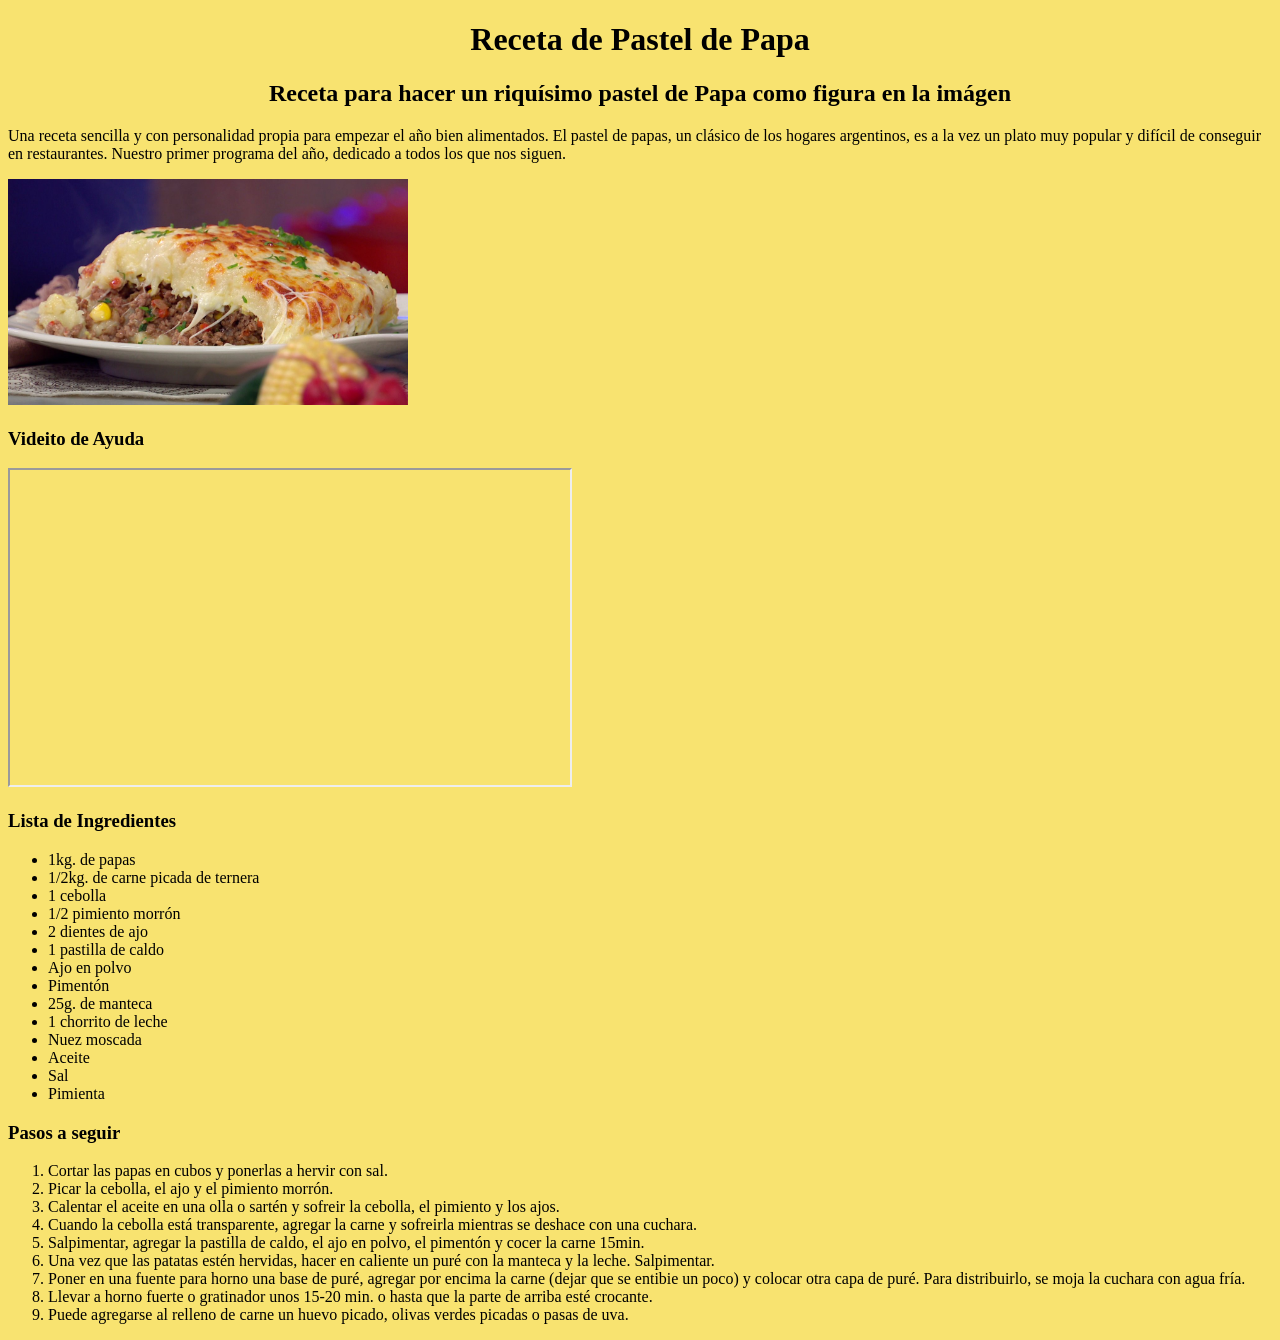
==== commit 111f5e75: "Cuarta Version" ====
--- a/index.html
+++ b/index.html
@@ -1,1031 +1,55 @@
 <!DOCTYPE html>
-    <html lang="es">
+<html lang="en">
+<head>
+    <meta charset="UTF-8">
+    <meta http-equiv="X-UA-Compatible" content="IE=edge">
+    <meta name="viewport" content="width=device-width, initial-scale=1.0">
+    <link rel="stylesheet" href="./css/estilos.css">
+    <title> Recetas.com </title>
+</head>
 
-    <head>
-        <meta charset="UTF-8">
-        <meta http-equiv="X-UA-Compatible" content="IE=edge">
-        <meta name="viewport" content="width=device-width, initial-scale=1.0">
-        <title>Las recetas de 1109</title>
-        <link rel="stylesheet" href="./css/estilos.css">
-
-    </head>
-  
-    <body>
-        <main>
-        <header>
-            <!--Encabezado-->
-            <h1>Nuestras recetas</h1>
-        </header>
-        <nav>
-            <!-- menú -->
-            <ol>
-                <li><a href="#casera">Pizza Caserita</a></li>
-                <li><a href="#aceite">Como cambiar el aceite</a></li>
-                <li><a href="#zanahorias">Pizza de Zanahorias</a></li>
-                <li><a href="#limon">Cuadritos de limón</a></li>
-                <li><a href="#galletitas">Base de galletitas</a></li>
-            </ol>
-        </nav>
-        
-            <section>
-                <article id="casera">
-                    <h1><span style="color: #2678d6;">Pizza casera</span></h1>
-    <h6><span style="color: rgb(126, 126, 126);">Receta realizada por Alejo Ponce.</span></h6>
-    <p>&nbsp;&nbsp;&nbsp;&nbsp;&nbsp;&nbsp;&nbsp;<img src="./Clase 0 ejercitacion/img/pizza casera.jpg" alt="pizza"
-            width="450px" /></p>
-    <h4>Elaborar nuestra propia receta de pizza casera fácil es un proceso mucho más sencillo de lo que creemos, solo
-        necesitamos conocer los ingredientes para pizza necesarios y el proceso a seguir para integrarlos. Aprende
-        recetas
-        fáciles que te permitan preparar platos exquisitos y únicos, como diferentes variedades de pizzas caseras. Por
-        ello,
-        aquí te mostramos cómo hacer pizza casera.
-
-        <p>Los platos elaborados de forma artesanal siempre constituyen una comida de mayor calidad y más económica, por
-            eso
-            te animamos a que sigas leyendo y descubras los pasos para realizar esta pizza casera al horno con los
-            ingredientes para pizza que te apetezcan. ¡Así siempre sabrás qué añadir a un pizza hecha en casa! </p>
-    </h4>
+<body>
+    <h1>Receta de Pastel de Papa</h1>
+    <h2>Receta para hacer un riquísimo pastel de Papa como figura en la imágen</h2>
+    <p>Una receta sencilla y con personalidad propia para empezar el año bien alimentados.
+        El pastel de papas, un clásico de los hogares argentinos, es a la vez un plato muy
+        popular y difícil de conseguir en restaurantes. Nuestro primer programa del año,
+        dedicado a todos los que nos siguen.</p>
+    <img src="./img/Pastel de papas.jpg" alt="Imagen de Pastel de Papas" width="400 px">
+    <h3> Videito de Ayuda </h3>
+    <iframe 
+        width="560" height="315" src="https://www.youtube.com/embed/XtQsqkNgV9A" title="YouTube video player" frameborder="2" allow="accelerometer; autoplay; clipboard-write; encrypted-media; gyroscope; picture-in-picture" allowfullscreen>
+    </iframe>
     
-    <h3>Ingredientes:</h3>
+    <h3> Lista de Ingredientes</h3>
     <ul>
-        <li>1 kilogramo de harina 00.</li>
-        <li>1 cucharadita de sal fina.</li>
-        <li>2½ tazas de agua tibia.</li>
-        <li>2 cucharadas soperas de aceite de oliva.</li>
-        <li>30 gramos de levadura fresca.</li>
-    </ul>
-    <br>
-    <h1>Como hacer pizza Casera:</h1>
-    <ol>
-        <li>Antes de empezar con la receta de pizza casera fácil resulta fundamental hacer una pequeña aclaración sobre
-            la
-            harina. Para realizar este tipo de masas, la harina más recomendada es la de fuerza, puesto que al contener
-            un
-            mayor porcentaje de gluten el resultado será una masa de pizza casera mucho más esponjosa.</li>
-        <br>
-        <li>Lo primero que vamos a hacer es mezclar en un recipiente el agua templada con la levadura fresca. Para
-            elaborar
-            una masa de pizza casera fácilmente puedes utilizar este tipo de levadura o hacer una masa de pizza con
-            levadura
-            seca, ambas son válidas. En el caso de que prefieras la seca, deberás mezclarla con la harina y si, por el
-            contrario, prefieres la fresca, es fundamental mezclarla con agua tibia. La levadura fresca es aquella que
-            se
-            vende en bloque y se tiene que conservar en el frigorífico.</li>
-        <br>
-        <p>En general, unos 30 gramos de levadura fresca equivalen a unos 10 gramos de levadura seca, tenlo en cuenta
-            por si
-            quieres usar una levadura diferente a la de esta receta de pizza italiana.</p>
-        <li>Cuando hayas mezclado la levadura con el agua, agrega las dos cucharadas de aceite. Mezcla bien para que se
-            integren todos los ingredientes para la pizza.</li>
-        <br>
-        <li>Antes de que la preparación se enfríe, echa en un bol amplio la harina de fuerza y la sal, acomódalas en
-            forma
-            de volcán. Vierte la mezcla anterior en el centro.</li>
-        <br>
-        <li>Ahora es cuando tienes que comenzar a amasar bien hasta que notes que la masa de pizza casera deja de
-            pegarse en
-            tus manos y puedes manejarla sin problemas.</li>
-        <br>
-        <li>Cuando tengas la masa de pizza esponjosa lista, deberás darle forma de tubo largo y cortarla en 4
-            particiones.
-            Después, haz una bola con cada partición y tápalas con un trapo limpio y seco. Deberás dejarlas reposar
-            durante
-            45 minutos. Verás que, poco a poco, empiezan a elevarse hasta duplicar su volumen. Cada bola de masa te
-            servirá
-            para hacer una pizza casera normal.</li>
-        <br>
-        <li>Pasado el tiempo correspondiente, espolvorea un poco de harina sobre una mesa para preparar la pizza casera,
-            coge una de las bolas y colócala sobre ella. Ahora deberás extenderla con tus manos estirando desde el
-            centro
-            hacia los costados, dándole forma circular. Si dispones de rodillo también puedes utilizarlo para que quede
-            más
-            fina la masa. Una vez estirada, ya puedes añadir la salsa para pizza casera y los ingredientes para pizza
-            que
-            prefieras. Puedes usar esta deliciosa receta casera de salsa de tomate y cebolla para pizza.</li>
-        <br>
-        <li>Una vez hayas escogido los ingredientes y tengas tu masa de pizza casera terminada, deberás precalentar el
-            horno
-            a temperatura máxima durante unos 20 minutos.</li>
-        <br>
-        <img src="/Clase 0 ejercitacion/img/pizza casera 2.jpg" alt="pizza 2" width="400px" />
-        <br>
-        <br>
-        <li>Pasado el tiempo, introduce la preparación pizza casera y hornéala durante 10 minutos aproximadamente.
-            Deberás
-            vigilarla porque el tiempo final variará en función del tipo de horno y la intensidad que tenga. ¡Listo, tu
-            pizza casera al horno estará hecha!</li>
-
-    </ol>
-                </article>
-                <article id="aceite">
-                    <h1>Como cambiarle el aceite a tu moto</h1>
-                    <img src="./img/Moto honda 110.jpg" alt="Moto Honda Wave 110c" width="500px" height="300px">
-                
-                    <p>Hoy tenemos en honor de poder mostrarle como cambiar el aceite a tu moto de 4t tipo 110c,<br>
-                        algunos de los materiales que vamos a requerir para seguir con este proceso son: </p>
-                
-                    <h2>Producto y herramientas </h2>
-                
-                    <ul>
-                        <li>Un recipiente</li>
-                        <li>Aceite nuevo 20w50</li>
-                        <li>LLave numero 17</li>
-                        <li>Una pinza</li>
-                    </ul>
-                    <ol>
-                        <li>
-                            Lo primero que se debe hacer es prender unos 5 minutos la moto, en marcha regular,<br>
-                            esto es para que la mugre que hay dentro del motor se despegue y caiga. Una vez pasado <br>
-                            los 5 minutos apagamos la moto y les ponemos en caballete, para que la moto quede estabilizada.<br>
-                        </li>
-                        <li> Con la pinza sacamos la tapa que se encuentra en la parte superior del motor por encima <br>
-                            de la patada de arranque. Es del lado derecho de la moto.<br>
-                            Si tenemos en cuenta a una persona arriba de la moto seria su lado derecho.
-                        </li>
-                        <li>Una ves que sacamos la tapa con una pinza, colocamos el recipiente debajo de la moto.<br>
-                            Si bajamos la mirada veremos un bulon de medida 17 y en el otro extremo otro bulon<br>
-                            pero de medida 14. El bulon a destapar es el de la medida 17( tengan cuidado porque<br>
-                            el bulon de medida 14 es del flautín del tensor de la cadena)
-                        </li>
-                        <li>
-                            El que tenemos que debemos sacar es el grande de medida 17. Se encuentra en la parte <br>
-                            debajo del motor del mismo lado de la patada. Y un consejo, cuando van a sacar el <br>
-                            bulon tengan en cuenta esto: ¿Vieron como gira las agujas del reloj? siempre giran de<br>
-                            derecha a izquierda. De ese mismo sentido el bulon se ajusta, en cambio si queremos<br>
-                            sacar el bulon tenemos que hacer que el bulon gire en sentido contrario a las agujas de reloj.<br>
-                            Una vez sacado el bulon dejemos que se descargue el aceite, hasta la ultima gota,<br>
-                            cuando vemos que no cae mas aceite, volvemos a colocar el bulon de medida 17 en el lugar,<br>
-                            dejándolo bien ajustado pero no tanto, es decir, lo ajustamos una ves que sentimos que<br>
-                            el bulon hizo tope, lo ajustamos un poquito mas, no le den mas de eso porque pueden falsear<br>
-                            la rosca y eso es algo que no les va a gustar.<br>
-                            Ya ajustado el bulon, cargamos el aceite, el aceite se carga en la parte superior del motor,<br>
-                            donde sacamos la tapon con la pinza. La capacidad de aceite es de 900ml, no mas. Todos los <br>
-                            envases vienen con 1 litro, pero solo 900ml, se le carga. Cuando cargamos todo, ponemos la <br>
-                            tapa en su lugar, limpiamos al rededor de la tapa y listo.
-                
-                
-                        </li>
-                    </ol>
-                </article>
-                <article id="zanahorias">
-                    <h1>RECETAS</h1>
-                    <h2>Platos Principales</h2>
-                    <h3><ins><b>
-                                <font color="#F08080">Pizza de zanahorias</font></ins></b></h3>
-                    <img src="C:\Users\Regulo R Luna Aponte\Desktop\CodoaCodoComisión1109\Clase 0\img\I4tWKtbDo_1256x620__1.jpg"
-                        alt="600" width="600">
-                    <h5><ins>
-                            <font color="#FFA500">Preparación: 20 min.</font>
-                        </ins></h5>
-                    <h4>
-                        <font color="#FF0000">Ingredientes para la masa:</font>
-                    </h4>
-                    <h5>
-                        <ul>
-                            <li>200 g de zanahoria rallada</li>
-                            <li>2 huevos</li>
-                            <li>5 cucharadas soperas de maicena o cualquier harina integral</li>
-                            <li>1 cuchara de orégano</li>
-                            <li>1/2 cucharadita de sal</li>
-                        </ul>
-                    </h5>
-                    <h4>
-                        <font color="#FF0000">El relleno:</font>
-                    </h4>
-                    <h5>
-                        <ul>
-                            <li>60 g de queso cremoso o queso untable, cantidad necesaria</li>
-                            <li>1 tomate</li>
-                            <li>Orégano</li>
-                        </ul>
-                    </h5>
-                    <h3>
-                        <font color="#FF0000">Preparación</font>
-                    </h3>
-                    <h4>
-                        <p>&nbsp;&nbsp;&nbsp;&nbsp;&nbsp;&nbsp;<b>
-                                <font color="#800080">Paso 1</font>
-                            </b></p>
-                        <p>&nbsp;&nbsp;&nbsp;&nbsp;&nbsp;&nbsp;Primero colocar en un bowl la maicena, luego la zanahoria y los
-                            condimentos.
-                        </p>
-                        <p>&nbsp;&nbsp;&nbsp;&nbsp;&nbsp;&nbsp;<b>
-                                <font color="#800080">Paso 2</font>
-                            </b></p>
-                        <p>&nbsp;&nbsp;&nbsp;&nbsp;&nbsp;&nbsp;Luego amasar y formar una mezcla homogénea con los huevos batidos.</p>
-                        <p>&nbsp;&nbsp;&nbsp;&nbsp;&nbsp;&nbsp;<b>
-                                <font color="#800080">Paso 3</font>
-                            </b></p>
-                        <p>&nbsp;&nbsp;&nbsp;&nbsp;&nbsp;&nbsp;Armar y disponer en una placa para horno y cocinar por diez minutos.</p>
-                        <p>&nbsp;&nbsp;&nbsp;&nbsp;&nbsp;&nbsp;<b>
-                                <font color="#800080">Paso 4</font>
-                            </b></p>
-                        <p>&nbsp;&nbsp;&nbsp;&nbsp;&nbsp;&nbsp;Colocarle por arriba el queso cremoso, rodajas de tomate y llevar al
-                            horno
-                        </p>
-                        <p>&nbsp;&nbsp;&nbsp;&nbsp;&nbsp;&nbsp;para que se dore un poco y se derrita el queso.</p>
-                    </h4>
-                    <br <h3>
-                    <font color="#006400"><b>Elaborado por: Régulo Luna</b></font>
-                    <p>
-                        <font color="#006400"><b>Comisión: #1109</b></font>
-                        </h3>
-                    </p>
-                </article>
-
-            </section>
-        </main>
-   
-    
-   
-
-   
-    <h1 id="limon">CHINIRECETAS</h1>
-    <h2>Cuadraditos de limon</h2>
-    <p><img src="./img/limon.jpg" alt="cuadradito" width="200px" /></p>
-    <p>Nada más rico que combinar lo ácido con lo dulce, y nada mejor que estos Cuadraditos de limón para hacerlo! Para
-        acompañar con el mate, café o té en la merienda. Qué rico!</p>
-
-
-    <h3>INGREDIENTES</h3>
-    <h2>Para la base</h2>
-    <ul>
-        <li>200g de manteca a temeratura ambiente</li>
-        <li>250g de harina 0000</li>
-        <li>70g de azucar impalpable</li>
+        <li> 1kg. de papas </li>
+        <li> 1/2kg. de carne picada de ternera </li>
+        <li> 1 cebolla </li>
+        <li> 1/2 pimiento morrón </li> 
+        <li> 2 dientes de ajo </li>
+        <li> 1 pastilla de caldo </li>
+        <li> Ajo en polvo </li>
+        <li> Pimentón </li>
+        <li> 25g. de manteca </li>
+        <li> 1 chorrito de leche </li>
+        <li> Nuez moscada </li>
+        <li> Aceite </li>
+        <li> Sal </li>
+        <li> Pimienta </li>
     </ul>
 
-    <h2>Para el relleno:</h2>
-    <ul>
-        <li>100g de harina 0000</li>
-        <li>375g de azucar</li>
-        <li>4 huevos</li>
-        <li>Ralladura de 2 limones</li>
-        <li>Azucar impalpable para espolvorear</li>
-    </ul>
-
-    <p>Te dejamos la receta de estos ✨🍋 CUADRADOS DE LIMÓN 🍋✨ riquísimos 🙌 para disfrutar en la merienda con un café
-        ☕
-    </p>
-
-    <h3>PREPARACION:</h3>
+    <h3> Pasos a seguir </h3>
     <ol>
-        <p>
-            <li>Hacer un arenado con la manteca a temperatura ambiente, harina y azúcar impalpable.Hacer un arenado con
-                la
-                manteca a temperatura ambiente, harina y azúcar impalpable.</li>
-        </p>
-        <p>
-            <li>Forrar la placa (que tiene que estar previamente enmantecada y/o forrada con papel manteca o aluminio)
-                con
-                el arenado. Presionar con las manos y tirar bien hacia los costado para formar los bordes.</li>
-        </p>
-        <p>
-            <li>Cocinar a 180 grados por 15 a 20 min. O hasta que esté dorada.</li>
-        </p>
-        <p>
-            <li>Mientras hacer el relleno con la harina, azúcar, huevos. Integrar.</li>
-        </p>
-        <p>
-            <li>Agregar la ralladura y jugo de limón.</li>
-        </p>
-        <p>
-            <li>Verter sobre la base que ya salió del horno.</li>
-        </p>
-        <p>
-            <li>Cocinar a 160ºC por 22 a 25 min o hasta que el relleno no se mueva.</li>
-        </p>
-        <p>
-            <li>Dejar enfriar antes de cortarlos.</li>
-        </p>
-        <p>
-            <li>Espolvorear con azúcar impalpable.</li>
-        </p>
-
+        <li> Cortar las papas en cubos y ponerlas a hervir con sal. </li>
+        <li> Picar la cebolla, el ajo y el pimiento morrón.</li>
+        <li> Calentar el aceite en una olla o sartén y sofreir la cebolla, el pimiento y los ajos. </li>
+        <li> Cuando la cebolla está transparente, agregar la carne y sofreirla mientras se deshace con una cuchara. </li>
+        <li> Salpimentar, agregar la pastilla de caldo, el ajo en polvo, el pimentón y cocer la carne 15min. </li>
+        <li> Una vez que las patatas estén hervidas, hacer en caliente un puré con la manteca y la leche. Salpimentar. </li>
+        <li> Poner en una fuente para horno una base de puré, agregar por encima la carne (dejar que se entibie un poco) y colocar otra capa de puré. Para distribuirlo, se moja la cuchara con agua fría. </li>
+        <li> Llevar a horno fuerte o gratinador unos 15-20 min. o hasta que la parte de arriba esté crocante. </li>
+        <li> Puede agregarse al relleno de carne un huevo picado, olivas verdes picadas o pasas de uva. </li>
     </ol>
-    <h1 id="galletitas">Receta base de galletitas.</h1>
-    <h2>A esta receta se le puede agregar el sabor que unx quiera.</h2>
-
-    <h2>Ingredientes:</h2>
-    <ul>
-        <li>Manteca tibia (blanda): 75 grs</li>
-        <li>Azúcar: 90 grs</li>
-        <li>Huevos: 2</li>
-        <li>Harina leudante: 300 grs</li>
-        <li>Sabor: Opcional</li>
-    </ul>
-
-    <h2>Preparación:</h2>
-    <ol>
-        <li>Batir la manteca con el azúcar hasta que quede con la consistencia de crema.</li>
-        <li>Agregar los dos huevos y batir.</li>
-        <li>Este es el paso donde hay que agregar el sabor que le quieran poner.
-            Ralladura de algún cítrico, cacao, escencia de vainilla, etc.
-        </li>
-        <li>Tamizar la harina y agregarla a la mezcla. Mezclar hasta que se forme una masa.
-            No tengan miedo de agregarle más harina si todavía se les pega.
-        </li>
-        <li>Si quisieran agrelarle pedacitos de algo, es ahora. Aplasten la masa y ponganle
-            lo que quieran agregarle, luego amasenla hasta que estén bien incorporados y no
-            se salgan de la masa.
-        </li>
-        <li>Dejar la masa 30 minutos en la heladera o en su defecto 15 minutos en el freezer.</li>
-        <li>Una vez que sacan la masa, precalienten el horno a temperatura media.</li>
-        <li>Enharinar la masa y la zona donde vamos a amasar para que no se pegue, y con un
-            cortador o un vaso cortar las galletitas. El excedente se vuelve a amasar para hacer más.
-            Pueden ponerle un poco de harina a la bandeja donde las vayan a cocinar, pero no hace falta,
-            no se pegan.
-        </li>
-        <li>Poner la rejilla del horno a la mitad y poner la bandeja con las galletitas ahí.
-            Hornear alrededor de 15-20 minutos, va a depender del horno.
-        </li>
-        <li>Listo! Si quisieran bañarlas con glaceado o chocolate deben esperar a que se enfríen.</li>
-    </ol>
-
-    <h1>Tu Sitio de Recetas Fáciles y Rápidas</h1>
-    <h2>
-        <p>A continuación podremos encontrar la lista de ingredientes y el paso a paso para realizar un sabroso guiso de
-            lentejas.</p>
-    </h2>
-    <h3>Ingredientes:</h3>
-    <ul>
-        <li>600 g de lentejas.</li>
-        <li>150 g de panceta ahumada.</li>
-        <li>200 g de roast beef.</li>
-        <li>2 cebollas picadas.</li>
-        <li>2 cebollas de verdeo picadas.</li>
-        <li>2 tomates perita en cubitos.</li>
-        <li>3 cucharadas de aceite.</li>
-        <li>Caldo hasta cubrir.</li>
-        <li>2 papas grandes.</li>
-        <li>1 chorizo colorado.</li>
-        <li>1 hoja de laurel.</li>
-        <li>Sal, pimienta y ají molido, a gusto.</li>
-        <li>Perejil picado para decorar.</li>
-    </ul>
-    <h3>Preparación:</h3>
-    <ol>
-        <li>Remojar las lentejas 3 horas.</li>
-        <li>Cortar la panceta en bastones y la carne en cubos. Dorarlas en una olla a fuego lento, girando los cubos de
-            carne para sellarlos.
-        </li>
-        <li>Sumar a la cacerola 3 cucharadas de aceite. Agregar la cebolla y el verdeo. Rehogar.</li>
-        <li>Agregar el tomate y cocinar unos minutos, hasta obtener una salsa.</li>
-        <li>Colar las lentejas e incorporarlas al guiso. Cubrir con caldo y cocinar por unos minutos.</li>
-        <li>Pelar las papas y cortarlas en cubitos. Cortar el chorizo colorado en rodajas. Incorporar las papas, el
-            chorizo
-            y la hoja de laurel.
-        </li>
-        <li>Cocinar a fuego medio hasta que las lentejas estén tiernas, unos 30 minutos. Revolver cada tanto.</li>
-        <li>Salpimentar y agregar el ají molido. Revolver. Distribuir el guiso en cazuelitas y decorar con el perejil.
-        </li>
-    </ol>
-    <img src="./img/Sin título.jpg" alt="Guiso de lentejas" width="1000px" />
-    <!DOCTYPE html>
-    <html>
-
-    <head>
-        <title>HTML, CSS and JavaScript demo</title>
-    </head>
-
-    <body>
-        <h1>Recetas</h1>
-        <H1>Receta Tiramisú</H1>
-
-        <H2>Ingredientes:</H2>
-
-        <ul>
-            <li>Huevos - 4 unidades</li>
-            <li>Queso mascarpone - 250 gramos</li>
-            <li>Azúcar - 6 cucharadas</li>
-            <li>Amaretto - 4 cucharadas</li>
-            <li>Vainillas - 200 gramos</li>
-            <li>Café - 500 mililitros</li>
-            <li>Cacao puro - para espolvorear</li>
-
-        </ul>
-        <h2>Modo de preparación:</h2>
-
-        <ol>
-            <li>Unas horas antes, o el día anterior, preparamos el café y lo dejamos enfriar antes de preparar la
-                receta.
-            </li>
-            <li>Añadimos el azúcar al cuenco. Batimos con el accesorio de varillas de la batidora eléctrica hasta que el
-                azúcar se disuelva.</li>
-            <li>Cascamos los huevos y separamos las claras de la yemas. Ponemos las claras en el vaso de la batidora
-                eléctrica y las reservamos en la nevera. Las yemas las echamos en un cuenco.</li>
-            <li>A continuación, incorporamos el queso mascarpone y la mitad del licor Amaretto. Continuamos batiendo
-                para
-                que ambos ingredientes se incorporen a la mezcla. Montamos las claras a punto de nieve.</li>
-            <li>Incorporamos las claras al cuenco. Con la ayuda de una espátula, mezclamos llevando a cabo movimientos
-                envolventes que persiguen que las claras conserven la mayor cantidad de aire otorgando así a la mezcla
-                una
-                textura lige <h1>Milanesa a la Napolitana</h1>
-                ra y esponjosa.</li>
-            <li>Mezclamos el resto del licor con el café. Vertemos un poco de café en un recipiente holgado.</li>
-            <li>Introducimos las vainillas y las mojamos por ambos lados. No debemos empaparlas en exceso, ya que
-                corremos
-                el riesgo de que se rompan.</li>
-            <li>Una vez que han absorbido un poco de café, las escurrimos, presionándolas con suavidad, y las ponemos
-                sobre
-                la base de una fuente.</li>
-            <li>Una vez que tenemos la base cubierta con vainillas, extendemos sobre ellas la mitad de la crema con la
-                ayuda
-                de una espátula.</li>
-            <li>Seguidamente, ponemos otra capa de vainillas remojadas en café. Ahora, extendemos el resto de crema.
-                Finalizamos nuestro postre espolvoreando una fina capa de cacao puro en polvo.</li>
-
-
-
-        </ol>
-        <br>
-        <br>
-
-        <img src="./img/Tiramisu.jpg" alt="" width="300px">
-        <h2>INGREDIENTES</h2>
-        <uL>
-            <LI>Milanesas</LI>
-            <li>150g de queso mozzarella</li>
-            <li>150g de jamón cocido</li>
-            <li>Una lata de puré de tomate</li>
-            <li>Una cebolla</li>
-            <li>2 dientes de Ajo</li>
-            <li>2 hojas de Laurel fresco</li>
-            <li>Aceite</li>
-            <li>Sal</li>
-            <li>Pimienta</li>
-
-        </uL>
-        <h2>Paso a paso para hacer la milanesa</h2>
-        <ol>
-            <LI>Lo primero que vamos a hacer una vez que tengamos nuestras milanesas hechas (o compradas) es meterlas al
-                horno 180º hasta que estén bastante cocidas</LI>
-            <h2> </h2>
-            <LI>Mientras realizamos la salsa</LI>
-            <h2> </h2>
-            <LI>Vamos colocar primero, por encima de nuestra milanesa, la salsa que acabamos de hacer.</LI>
-            <h2> </h2>
-            <LI>Luego, colocamos unas fetas de jamón cocido</LI>
-            <h2> </h2>
-            <li>Finalmente, por encima, ponemos nuestro queso.</li>
-            <h2> </h2>
-            <li>Así, las vamos a llevar al horno 180º hasta que se derrita el queso y chorree por los costados generando
-                el
-                efecto más hermoso y tentador del universo.</li>
-            <h2> </h2>
-            <li>Al sacarlas podemos tirar por encima unas pizcas de orégano y ¡listo!</li>Ingredientes:
-
-
-            <h1>Receta de bizcochuelo casero</h1>
-            <img src="Img/bizcochuelo.jpg" alt="Bizcochuelo casero" width="300" />
-            <h2>Fácil y rápido</h2>
-            <h3>Ingredientes:</h3>
-            <ul>
-                <li>3 huevos</li>
-                <li>1 taza de aceite neutro</li>
-                <li>50ml de leche</li>
-                <li>1 taza de azúcar</li>
-                <li>2 tazas de harina 0000</li>
-                <li>1 cucharadita de polvo para hornear</li>
-                <li>alladura de 1 limón o esencia de vainilla</li>
-                <li>azúcar glas</li>
-            </ul>
-            <h3>Pasos a seguir:</h3>
-            <ol>
-                <li>Batir el aceite neutro con el azúcar en un bol hasta que tome una consistencia blanda.</li>
-                <li>Añadir los 3 huevos. Mezclar muy bien hasta asegurarse de que quede bien incorporado.</li>
-                <li>Agregar la harina, leche y ralladura del limón/esencia de vainilla. Mezclar durante algunos minutos.
-                </li>
-                <li>Tomar un molde, enmantecarlo y luego cubrirlo con un poco de harina. Esto es para que el bizcochuelo
-                    no
-                    se pegue.</li>
-                <li>Una vez que la mezcla quede homogénea, introducirla en el molde.</li>
-                <li>Prender el horno en una temperatura de 180º y poner el molde durante 45 minutos, aproximadamente.
-                </li>
-                <li>Retirar el molde y esperar a que se enfríe durante varios minutos.</li>
-                <li>Una vez que el molde se termine de enfríar, retirar el bizcochuelo con cuidado.</li>
-                <li>Espolvorear con azúcar glas la superficie del bizcochuelo.</li>
-                <li>¡Listo! Ya tenés un fabuloso bizcochuelo casero para comer en familia o con amigos.</li>
-            </ol>
-            <img src="Img/porcion.jpg" alt="Porción bizcochuelo" width="300" />
-            <h1>Receta de Salsa Criolla</h1>
-            <img src="./img/salsa-criolla.jpg" alt="criolla" width="450px" />
-            <div>
-                <p>
-                    La <b>Salsa Criolla</b> es un acompañamiento para carnes, sin importar
-                    si son asadas, al horno o a la plancha.
-                    <br />
-                    Existen muchas variantes, porque cada hogar tiene su propia manera de
-                    hacer este aderezo.
-                    <br />
-                    En esta ocasión les ofrezco mi versión.
-                </p>
-                <h2>Ingredientes</h2>
-                <ul>
-                    <li>1 morrón rojo</li>
-                    <li>2 tomates perita frescos</li>
-                    <li>1 cebolla blanca mediana o grande</li>
-                    <li>1 cebolla morada mediana</li>
-                    <li>1 cebolla de verdeo mediana</li>
-                    <li>1 cucharada de perejil picado</li>
-                    <li>1 taza de aceite de girasol</li>
-                    <li>1/2 taza de vinagre de vino</li>
-                    <li>Condimentos: sal y pimienta</li>
-                </ul>
-                <h2>Modo de preparación</h2>
-                <ol>
-                    <li>Lavar las verduras.</li>
-                    <li>Picar las cebollas, el morrón y el perejil.</li>
-                    <li>Quitar las semillas a los tomates y cortarlos en cubitos.</li>
-                    <li>Incorporar las verduras en un bol.</li>
-                    <li>
-                        Agregar el perejil picado, el vinagre de vino y los condimentos en el
-                        recipiente de las verduras.
-                    </li>
-                    <li>Revolver bien.</li>
-                    <li>
-                        Incorporar el aceite girasol a la preparacion y mezclarlo hasta que
-                        cubra todos los ingredientes.
-                    </li>
-                </ol>
-            </div>
-            <p>
-                La <span style="text-decoration: underline">recomendación final</span> es
-                tapar el recipiente y dejarlo reposar al menos dos horas en la heladera
-                antes de comer. ¡Que lo disfruten!
-            </p>
-
-
-    </body>
-
-    </html>
-
-    <html lang="en">
-
-    <head>
-        <meta charset="UTF-8">
-        <meta http-equiv="X-UA-Compatible" content="IE=edge">
-        <meta name="viewport" content="width=device-width, initial-scale=1.0">
-        <title>Document</title>
-    </head>
-
-    <body>
-        <h1>INSTRUCCIONES PARA HACER UN CV</h1>
-        <P>En esta web descubrirás la forma más eficiente para hacer un CV de acuerdo a tu experiencia laboral. También
-            te
-            mostraremos un ejemplo para que puedas inspirarte.</P>
-        <H2>DEFINIR NUESTRO PERFIL</H2>
-        <UL>
-            <li>Soy un candidato con poca experiencia</li>
-            <li>Soy un candidato con experiencia que busca mejorar su salario</li>
-            <li>Soy un candidato que busca un cambio radical en su carrera</li>
-        </UL>
-        <h3>SI SOY UN CANDIDATO CON POCA EXPERIENCIA</h3>
-        <OL>
-            <LI>Hacer una presentación inicial que destaque tus cualidades</LI>
-            <li>Poner en items claros tu formación académica</li>
-            <li>Agregar referencias como docentes o primeros empleadores</li>
-            <li>Destacar idiomas y cursos informáticos</li>
-        </OL>
-        <h3>SI SOY UN CANDIDATO CON EXPERIENCIA</h3>
-        <OL>
-            <li>Empezar por el último empleo, sobre todo si es el de más larga duración</li>
-            <li>Incluír años de trabajo y referencias</li>
-            <li>Seguir con los empleos siguientes, poner como máximo tres</li>
-            <li>Continuar con la formación académica</li>
-            <li>Poner cursos e idiomas</li>
-            <li>Terminar el CV con un breve listado de referencias</li>
-        </OL>
-        <h3>SI SOY UN CANDIDATO QUE BUSCA UN CAMBIO RADICAL</h3>
-        <OL>
-            <li>Armar una pequeña presentación que describa nuestro perfil y nuestra motivación para cambiar de trabajo
-            </li>
-            <li>Armar el CV según lo descripto en los pasos para candidatos con experiencia</li>
-        </OL>
-        <h2>UN EJEMPLO A SEGUIR</h2>
-        <img src="EJEMPLO.jpg" alt="fotografía de un CV" width="300px">
-
-        <h1>Receta de Brownies de chocolate con nueces</h1>
-        <img src="./img/brownie.jpg" alt="brownie" width="300px" />
-        <h2>Ingredientes:</h2>
-        <ul>
-            <li>100gr de manteca</li>
-            <li>150gr de chocolate</li>
-            <li>2 huevos</li>
-            <li>1 taza de azúcar</li>
-            <li>1/2 taza de nueces picadas</li>
-            <li>100gr de harina</li>
-        </ul>
-        <h2>Pasos:</h2>
-        <ol>
-            <li>Para comenzar con nuestra receta de brownies de chocolate, vamos a colocar la manteca y el chocolate
-                picados
-                en una sartén, y llevarlos a fuego bien bajo. Lo tapamos y vamos a dejarlo por unos 5 minutos sin tocar.
-            </li>
-            <li>Ahora retirar del fuego y revolver los ingredientes hasta que esté todo derretido e integrado.</li>
-            <li>A parte vamos a batir los 2 huevos con el azúcar hasta que queden bien blancos, esto es clave para que
-                el
-                brownie casero quede bien húmedo.</li>
-            <li>Agregar el chocolate derretido y batir hasta que esté integrado. Sumar las nueces en pedazos grandes o
-                como
-                más les guste.</li>
-            <li>Sumar el harina 0000 tamizada en dos partes e integrar todo. Es importante batir fuerte antes de pasar
-                el
-                brownie de chocolate al molde.</li>
-            <li>Colocar en una placa y cocinar al horno fuerte (200-220°) por 20 minutos.</li>
-        </ol>
-
-        <h1>Top 3 mejores marcas de celular precio/calidad</h1>
-        <ol>
-            <h2>1. Xiaomi </h2>
-            <img src="Imagenes/xiaomi logo.png" alt="xiaomi logo" width="200" />
-            <h3> Mejores celulares al dia de hoy: </h3>
-            <ul>
-                <br>
-                <li>Xiaomi Redmi Note 10 Pro</li>
-                <img src="Imagenes/xiaomi-redmi-note-10-pro.jpg" alt="XRN10P" width="70" />
-                <br>
-                <br>
-                <li>Xiaomi Mi 11 Ultra</li>
-                <img src="Imagenes/mi note 11 ultra.jpeg" alt="XMNU" width="100" />
-                <br>
-                <br>
-                <li>Xiaomi POCO X3 Pro</li>
-                <img src="Imagenes/POCO.jpg" alt="POCO" width="100" />
-            </ul>
-            <br>
-            <h2>2. Realme</h2>
-            <img src="Imagenes/realme logo.jpg" alt="realme logo" width="200" />
-            <h3> Mejores celulares al dia de hoy: </h3>
-            <ul>
-                <br>
-                <li>Realme 8 Pro</li>
-                <img src="Imagenes/realme 8 pro.jpg" alt="R8P" width="100" />
-                <br>
-                <br>
-                <li>Realme GT Master</li>
-                <img src="Imagenes/realme gt master.png" alt="RGTM" width="100" />
-                <br>
-                <br>
-                <li>Realme X7 MAX 5G</li>
-                <img src="Imagenes/realme-x7-max-5g.jpg" alt="RX7M" width="80" />
-            </ul>
-            <br>
-            <h2>OnePlus</h2>
-            <img src="Imagenes/oneplus logo.png" alt="OnePlus logo" width="200" />
-            <h3> Mejores celulares al dia de hoy: </h3>
-            <ul>
-                <br>
-                <li>OnePlus Nord 2 5G</li>
-                <img src="Imagenes/oneplus nord 2.jpg" alt="OPN2" width="100" />
-                <br>
-                <br>
-                <li>OnePlus 9 Pro </li>
-                <img src="Imagenes/oneplus-9-pro-.jpg" alt="OP9P" width="100" />
-                <br>
-                <br>
-                <li>OnePlus Nord CE 5G </li>
-                <img src="Imagenes/oneplus-nord-ce-5g.jpg" alt="OPNCE" width="100" />
-            </ul>
-        </ol>
-
-        <h1>Patatas fritas</h1>
-        <p>Receta de patatas fritas caseras.</p>
-        <img src="imagenes/patatas-fritas.jpg" width="300" height="225" alt="Patatas fritas con ajos.">
-        <h2>Ingredientes</h2>
-        <ul>
-            <li>3 ó 4 patatas (300g.)</li>
-            <li>4 dientes de ajo</li>
-            <li>Aceite de oliva</li>
-            <li>Sal</li>
-        </ul>
-        <h2>Elaboración (Pasos)</h2>
-        <ol>
-            <li>Calentar aceite en una sartén.</li>
-            <li>Añadir las patatas cortadas, la sal y los ajos.</li>
-            <li>Freír al gusto.</li>
-            <li>Servir en plato.</li>
-        </ol>
-
-        <!-- Inicio Cristian Alderete-->
-        <h1>Cómo hacer panqueques: receta fácil y rápida</h1>
-        <p>
-            Los panqueques súper fáciles de hacer son una receta para principiantes y una delicia que se puede comer con
-            dulce o con salado a cualquier hora del día. De esta forma, si te preguntas cómo preparar panqueques la
-            respuesta es sencilla, ¡con lo que quieras!
-
-            Los panqueques caseros son una excelente opción para preparar todo tipo de platos, ya que sirven para hacer
-            canelones, para elaborar tartas o para comerlos con un poco de miel. Aprende cómo hacer panqueques caseros
-            en
-            menos de lo que piensas y disfrutá de un plato sencillo y delicioso.
-        </p>
-        <h2>Ingredientes:</h2>
-        <ol>
-            <li>1 taza de harina leudante o harina de repostería</li>
-            <li>1 huevo</li>
-            <li>1 chorro de aceite de oliva</li>
-            <li>¾ taza de leche (180 mililitros)</li>
-        </ol>
-
-        <h2>Preparación:</h2>
-        <ul>
-            <li>Primero, reúne todos los ingredientes. Si no tienes harina leudante o preparada, que es harina de trigo
-                que
-                ya incluye levadura (también se llama harina de repostería), puedes usar harina de trigo normal y añadir
-                una
-                cucharadita de levadura química en polvo (polvo de hornear)</li>
-            <li>Coloca la harina en un bol y añade el huevo y la leche. Mezcla bien hasta que se integren estos
-                ingredientes
-                y no queden casi grumos. (Truco: Puedes usar leche entera o semidesnatada, de vaca o vegetal)</li>
-            <li>Para terminar de hacer la masa de los panqueques caseros, agrega un chorrito de aceite y mezcla bien.
-                Verás
-                que el aceite hace que se terminen de disolver los grumos de harina y quede una masa lisa y homogénea.
-                (Truco: Si la masa está muy espesa puedes añadir un poco más de leche)</li>
-            <li>Para hacer los panqueques, calienta una sartén a fuego medio-bajo con un poquito de aceite o
-                mantequilla.
-                Cuando la sartén esté caliente, añade una cucharada de mezcla y déjala al fuego hasta que empiecen a
-                salir
-                burbujas en la superficie, entonces dale la vuelta y cocina por el otro lado.</li>
-            <li>Para servir la receta de panqueques súper fáciles de hacer, añade un poquito de mantequilla y miel y a
-                disfrutar. Si quieres comerlos con algo salado, puedes servirlos con bacon y huevos fritos o un revuelto
-                con
-                jamón.</li>
-        </ul>
-        <img src="[data-uri]"
-            alt="">
-        <!-- Fin Cristian Alderete-->
-        <h1>Lasaña al Sartén</h1>
-        <p>A todo el mundo le encanta la lasaña y nuestra sencilla receta es muy fácil de hacer: la pasta y la salsa se
-            entrelazan perfectamente sin mucho esfuerzo de su parte. Solamente asegúrese de mantener bajo el calor para
-            que
-            la pasta no se cueza de más y el fondo no se queme. Puede preparar la salsa antes. Simplemente recaliente y
-            continúe con la receta.</p>
-        <img src="./img/skillet_lasagna.jpg" alt="lasaña" width="480px" />
-        <p>Tiempo de Preparacion: 1 hora</p>
-        <p>Tiempo total: 1 hora y 30 minutos</p>
-        <p>Porciones: 6</p>
-        <h2>Utensilios de Cocina:</h2>
-        <ul>
-            <li>Cucharas medidoras</li>
-            <li>Cuchillo afilado</li>
-            <li>Tabla para picar/cortar</li>
-            <li>Taza medidora</li>
-            <li>Abrelatas</li>
-            <li>Rallador cuadrado</li>
-            <li>Sartén grande con tapa(10 pulgadas/25,4 cm)</li>
-            <li>Espátula resistente al calor</li>
-        </ul>
-        <h2>Ingredientes:</h2>
-        <ul>
-            <li>1 cucharada de aceite de oliva o vegetal</li>
-            <li>1 cebolla grande,picada</li>
-            <li>1 diente de ajo pelado,picado finamente o pasado por el picador/planchador de ajos</li>
-            <li>1 cucharita de albahaca u orégano seco</li>
-            <li>1 lata de tomates cortados,incluyendo el líquido</li>
-            <li>1 1/2 tazas de agua</li>
-            <li>2 tazas de hojas frescas de espinacas,picadas toscamente</li>
-            <li>8 láminas de lasaá(que no se tenga que hervir primero) partidas por la mitad</li>
-            <li>1/4 taza de queso ricota</li>
-            <li>1/4 taza de queso parmesano rallado</li>
-            <li>1/4 taza de quedo mozarela o de Monterrey Jack rallado</li>
-            <li>1/2 taza de hojas frescas de albahacas picadas</li>
-        </ul>
-        <h2>Instrucciones:</h2>
-        <ol>
-            <li>Para preparar la salsa: coloque la sartén sobre la estufa y encienda el fuego de bajo a medio. Cuando la
-                sartén esté caliente, agregue el aceite. Agregue la cebolla y el ajo y cocine, revolviendo
-                frecuentemente
-                hasta que quede blando, de 10 a 15 minutos.</li>
-            <li>Agregue los calabacines, la albahaca u orégano y cocine, tape hasta que los calabacines queden dorados y
-                blandos, de 10 a 15 minutos, revolviendo cada 5 minutos.</li>
-            <li>Agregue los tomates y el agua, revuelva bien. Baje el fuego a temperatura baja y concine con la tapa
-                puesta
-                durante 10 minutos. Retire la tapa y cocine unos 10 minutos más.</li>
-            <li>Apague el fuego, Agregue la espinaca y revuelva hasta que la espinada quede cocida.</li>
-            <li>Cuidadosamente deslice 4 piezas de lasaña al sartén, usando los bordes para deslizarlas al fondo de la
-                salsa
-                con la espátula, empujándolas para ponerlas al fondo. Añada otra capa de 4 piezas de lasaña, y luego
-                otras 4
-                y empuje para que queden por debajo de la superficie. Añada las 4 últimas piezas de lasaña y vierta algo
-                de
-                la mezcla con tomates por encima.</li>
-            <li>Añada el queso ricota, 1 cucharada a la vez, poniendo gotas en la superficie. Espolvoree con el queso
-                mozarela y después el queso Parmesano.</li>
-            <li>Recaliente la sartén a fuego bajo, tápela y continúe cocinando hasta que el queso se haya derretido y la
-                pasta quede blanda cuando la pique con la punta de un cuchillo, aproximadamente 20 minutos. Espolvoree
-                las
-                hojas de albahaca. Apague el fuego y deje que repose por 10 minutos.</li>
-            <li>Sirva de inmediato o tápelo y refrigere hasta por 2 días.</li>
-        </ol>
-
-        <h1>Especial de Jueves: Ratatouille</h1>
-        <img src="./img/banner rat.jpg" alt="banner ratatouille" width="420px">
-        <p> Dicen que lo bueno se hace esperar y a mi parecer, esta receta es el mejor ejemplo. Sencilla y con un gran
-            tiempo de espera. Conocida por la película y amada por muchos. </p>
-        <p> Una gran manera de ponerle onda a las verduras. Sin más vueltas, vamos a la receta!</p>
-        <h2>Ingredientes</h2>
-        <h3>para una fuente pequeña:</h3>
-        <ul>
-            <li>zucchini(1)</li>
-            <li>berenjena(1)</li>
-            <li>tomate perita(3)</li>
-            <li>ajo(1 diente)</li>
-            <li>cebolla(1/2)</li>
-            <li>morrón rojo(1)</li>
-            <li>lata de tomate cubeteado(1)</li>
-            <li>sal</li>
-            <li>laurel</li>
-            <li>tomillo</li>
-            <li>pimienta</li>
-            <li>aceite de oliva</li>
-        </ul>
-        <h2>Pasos:</h2> <img src="./img/Remi.png" alt="Remi" width="80px" />
-        <ol>
-            <li>Picar el ajo, la cebolla, el pimiento morrón bien chiquitos.</li>
-            <li>Cocinar en aceite de oliva, agregar sal. Cuando la cebolla esté transparente agregarle la lata de tomate
-                cubeteado, el tomillo, el laurel y salpimentar. Tapar y dejar cocinar a fuego lento.</li>
-            <li>Cortar la berenjena, el zucchini y el tomate en rodajas lo más finas y parejas posibles.</li>
-            <li>Una vez cocida la salsa, triturar.</li>
-            <li>En una fuente apta para horno, poner la salsa en la base, bien distribuida.</li>
-            <li>Disponer las rodajas de verdura alternando como en la foto.</li>
-            <li>Rociar con aceite de oliva por arriba y llevar a un horno precalentado a 150° por el mayor tiempo
-                posible.
-                Una hora y media más o menos, hasta que las verduras queden bien tiernas</li>
-
-        </ol>
-        <h1>Receta de Lemon Pie</h1>
-        <p>Esta receta es tradicional de las cocinas de <strong>Francia, Estados Unidos y Reino Unido</strong>, si bien
-            se
-            conoce en muchos otros lugares, y se consume como postre o como parte de la merienda.</p>
-        <img src="img/lemonpie.jpg" alt="Lemon pie" />
-        <h2>INGREDIENTES</h2>
-
-
-        <h4>Masa sucree:</h4>
-        <ul>
-            <li>Sal fina 5 g.</li>
-            <li>Harina 250 g.</li>
-            <li>Manteca pomada 110 g.</li>
-            <li>Azúcar 135 g.</li>
-            <li>Huevo 1 unidad</li>
-            <li>Ralladura de limón 1 unidad</li>
-        </ul>
-        <h4>Lemon curd:</h4>
-        <ul>
-            <li>Manteca 120 g.</li>
-            <li>Ralladura de limón 1 unidad</li>
-            <li>Huevo 1 unidad</li>
-            <li>Yemas 3 unidades</li>
-            <li>Azúcar 120 g.</li>
-            <li>Jugo de limón 60 cc.</li>
-        </ul>
-        <h4>Merengue Suizo:</h4>
-        <ul>
-            <li>Claras 3 unidades</li>
-            <li>Azúcar 180 g.</li>
-        </ul>
-        <h2>PROCEDIEMIENTO</h2>
-        <ol>
-            <li>Para la masa mezclamos la harina con el azúcar. Luego agregamos la manteca y hacemos un arenado.</li>
-            <li>Agregamos el huevo, la ralladura de limón y unir todo sin amasar hasta obtener una masa.</li>
-            <li>Estirar sobre papel film y llevar a la heladera 30 minutos.</li>
-            <li>Una vez fría la masa, forzar una tartera o cintura de 22/24 cm.</li>
-            <li>Llevar al freezar por unos 15 minutos.</li>
-            <li>Cocinar en un horno a 160/170° por unos 20 minutos.</li>
-        </ol>
-        <h3>Lemon curd:</h3>
-        <ol>
-            <li>Coloque en un bowl los huevos, yemas, azúcar, jugo de limón y ralladura de limón, coloque sobre un baño
-                de
-                maría y bata con un batidor de mano hasta que la preparación espese, una vez espesa retire y agregue la
-                manteca fría previamente cortada en cubitos, mezcle hasta fundirla.</li>
-            <li>Para el merengue suizo, mezclar el azúcar con las claras hasta disolver el azúcar y llegar a los 60°C.
-            </li>
-            <li>Batir hasta que el bolw este frío.</li>
-            <li>Para el armado rellenar la tarta con la crema de limón y decorar con picos grande y chicos de merengue
-                (sopleteado) y unas mini gotas del curd de limón.</li>
-        </ol>
-        <h1>Patatas fritas</h1>
-        <p>Receta de patatas fritas caseras.</p>
-        <img src="imagenes/patatas-fritas.jpg" width="300" height="225" alt="Patatas fritas con ajos.">
-        <h2>Ingredientes</h2>
-        <ul>
-            <li>3 ó 4 patatas (300g.)</li>
-            <li>4 dientes de ajo</li>
-            <li>Aceite de oliva</li>
-            <li>Sal</li>
-        </ul>
-        <h2>Elaboración (Pasos)</h2>
-        <ol>
-            <li>Calentar aceite en una sartén.</li>
-            <li>Añadir las patatas cortadas, la sal y los ajos.</li>
-            <li>Freír al gusto.</li>
-            <li>Servir en plato.</li>
-        </ol>
-        <hr>
-        <h1>Receta</h1>
-        <i>
-            <h2>Arepa con queso</h2>
-        </i>
-        <img src="img/arepa.jpg" alt="Arepa" width="300px" />
-
-        <h3>¿Qué es una arepa?</h3>
-        <p>En Venezuela le llaman "arepa" a una masa redonda hecha con maíz,</p>
-        <p>para muchos dentro de estos territorios, es un alimento indispensable.</p>
-
-        <h3>
-            <negrita>Ingredientes</negrita>
-        </h3>
-        <ul>
-            <li>800 gramos de harina de maíz</li>
-            <li>500 mililitros de agua</li>
-            <li>Sal</li>
-            <li>Aceite</li>
-            <li>Queso</li>
-        </ul>
-        <h3>
-            <negrita>Preparación</negrita>
-        </h3>
-        <ol>
-            <li>Echa el agua en un bol, añade la cucharadita de sal y disuélvela.
-                <br>
-                Ve agregando la harina precocida de maíz poco a poco.<br>
-                Ve amasando hasta formar una masa homogénea.
-            </li><br>
-            <img src="img/masa.jpg" alt="Masa" width="200px" /><br>
-
-            <li>
-                Forma bolitas medianas con la masa, con esta receta te saldrán unas 8 arepas.<br>
-                Comienza a aplanarlas con las palmas de las manos para hacer la forma tradicional de la arepa. <br>
-                Deben quedar de al menos 1 centímetro de grosor
-            </li><br>
-            <img src="img/masa2.jpg" alt="Masa" width="200px" /><br>
-
-            <li>
-                Coloca una cucharadita de aceite en una plancha,<br>
-                extiéndelo sobre toda la superficie con ayuda de un papel de cocina. <br>
-                Calienta y lleva las arepas a la plancha.<br>
-            </li><br>
-            <img src="img/masa3.jpg" alt="Masa" width="200px" /><br>
-
-            <li>
-                Ábrelas y rellénalas con queso y mantequilla.<br>
-            </li><br>
-        </ol>
-        <h1>RECETA</h1>
-        <h2>Receta de Milanesas</h2>
-        <p>Plato típico Argentino</p>
-        <h2>Ingredientes</h2>
-        <ul>
-            <li>filetes de nalga</li>
-            <li>pan rallado</li>
-            <li>huevos</li>
-            <li>aceite para freír</li>
-        </ul>
-        <h2>Preparación</h2>
-        <ol>
-            <li>sazonar la carne con sal y pimienta</li>
-            <li>pasar los filetes por pan rallado</li>
-            <li>batir los huevos y bañar los filetes</li>
-            <li>volver a rebozar</li>
-            <li>Freír los filetes a fuego medio</li>
-        </ol><img src="../img/milanesa-min-1024x574.jpg" alt="milanesa" width="300px">
-        <h1><b>RECETA DE PAN DE MOLDE</b></h1>
-        <h3>No apto celiacos</h3>
-        <h4>Tiempo de preparacion: 2 horas</h4>
-        <h4><b>Ingredientes</b></h4>
-        <ol>
-            <li>500 gr de harina de salvado</li>
-            <li>5gr de levadura seca</li>
-            <li>350cm3 de agua</li>
-            <li>3 cuchadaras soperas de aceite</li>
-            <li>1 cucharita de sal</li>
-        </ol>
-        <h4><b>Modo de preparacion</b></h4>
-        <ul>
-            <li>Se vuelca la harina en el bowl</li>
-            <li>Se agrega la sal a un costado sin mezclar con la harina</li>
-            <li>En un recipiente se llena con 350cm3 de agua y se diluye la levadura hasta que no queden grumos. Se
-                agregan
-                las 3 cucharadas de aceite y se mezcla.</li>
-            <li>Se hace una corona en el bowl y se vuelva el liquido despacio y se mezcla con la harina lentamente. Se
-                arma
-                un bollo y se deja reposar</li>
-            <li>Se deja reposar y se cubre con un repasador para que no se seque</li>
-            <li>Cada 15 minutos se mueve la masa de afuera hacia adentro. Repetir 3 veces</li>
-            <li>Una vez que levo (45 minutos aprox) se pasa a un molde,
-                se cubre un repasar o film durante 1 hora </li>
-            <li>Se calienta el horno a 150º y se mete el molde.</li>
-            <li>Tiempo de coccion: 45 minutos</li>
-        </ul><img src="./Img/receta-pan-molde-integral-4.jpg" alt="Pan Integral" width="600px" />
-    <div id="principal">
-        <div class="rojo">Uno</div>
-        <div id="negro" class="rojo"><ol><li>Dos</li></ol></div>
-        <div class="rojo">Tres</div>
-        <div class="rojo">Cuatro</div>
-    </div>
-    </body>
-
-
-
-    </html>+</body>
+</html>
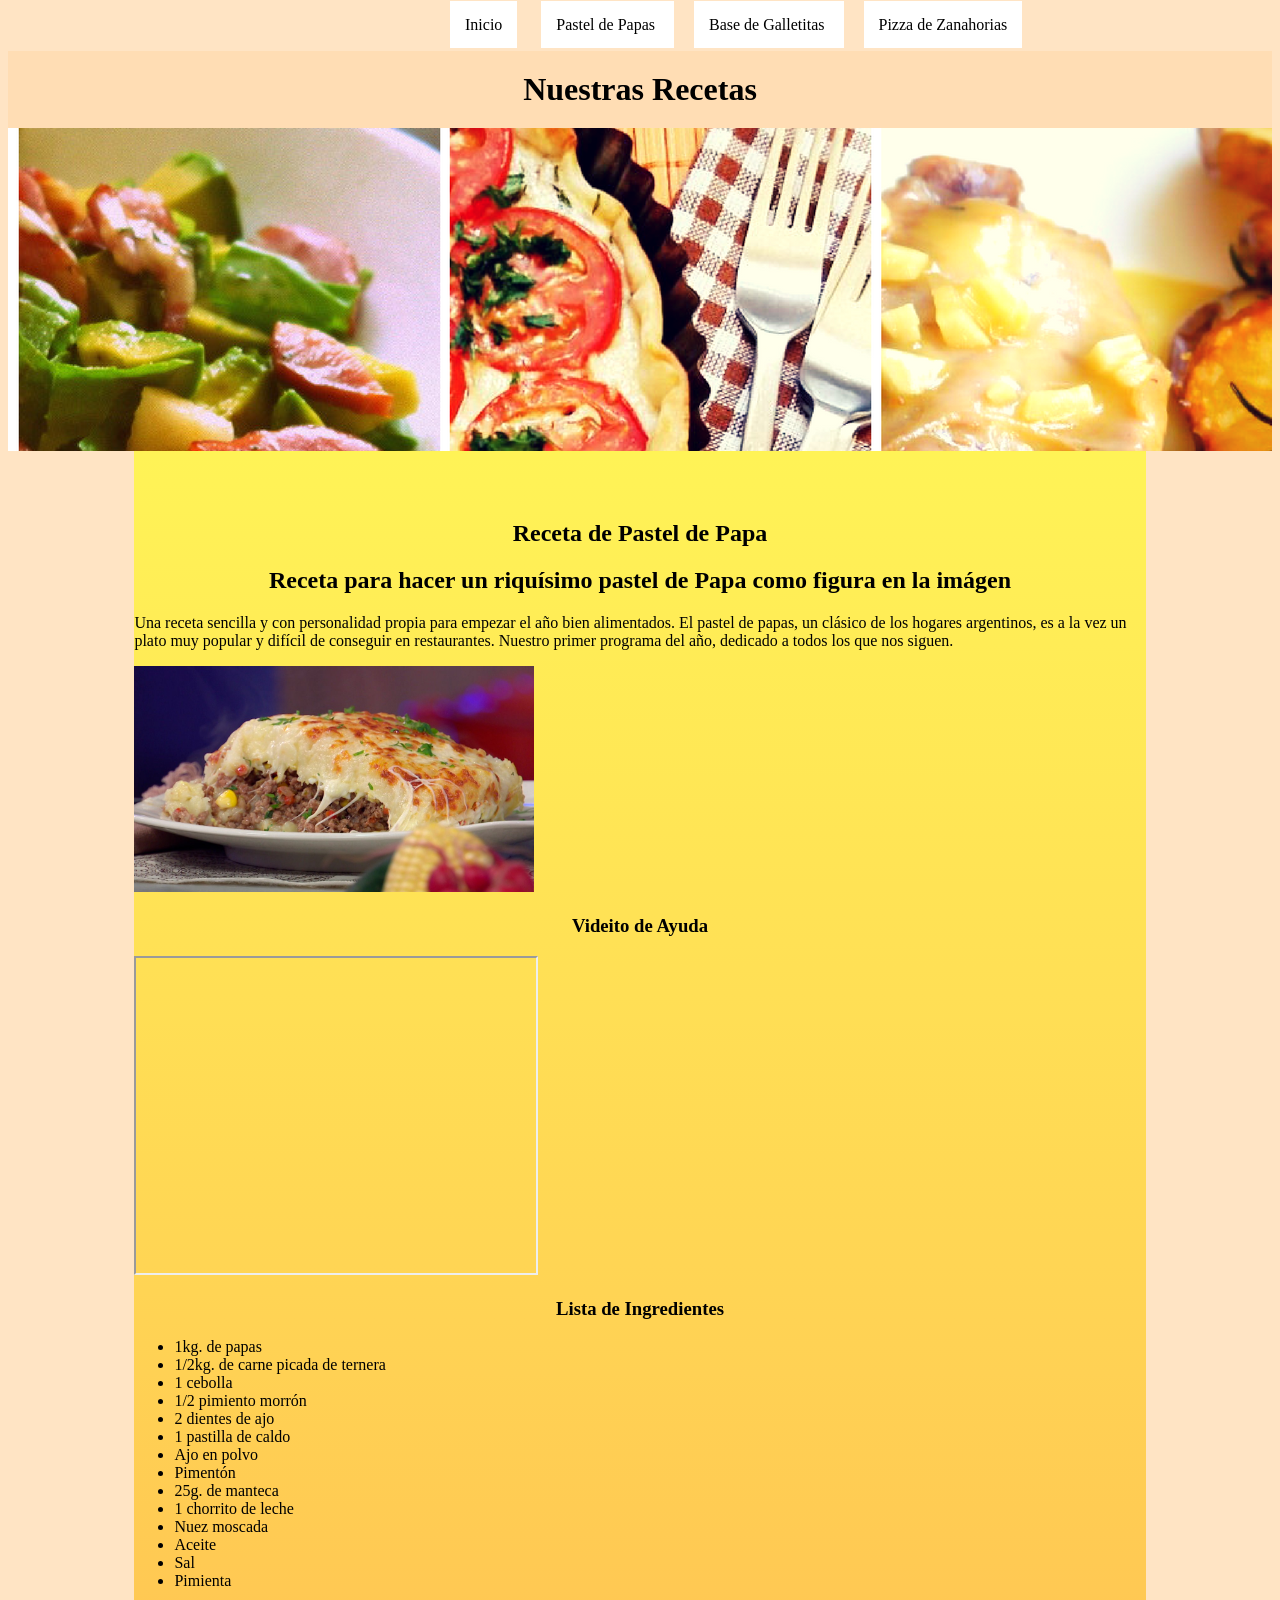
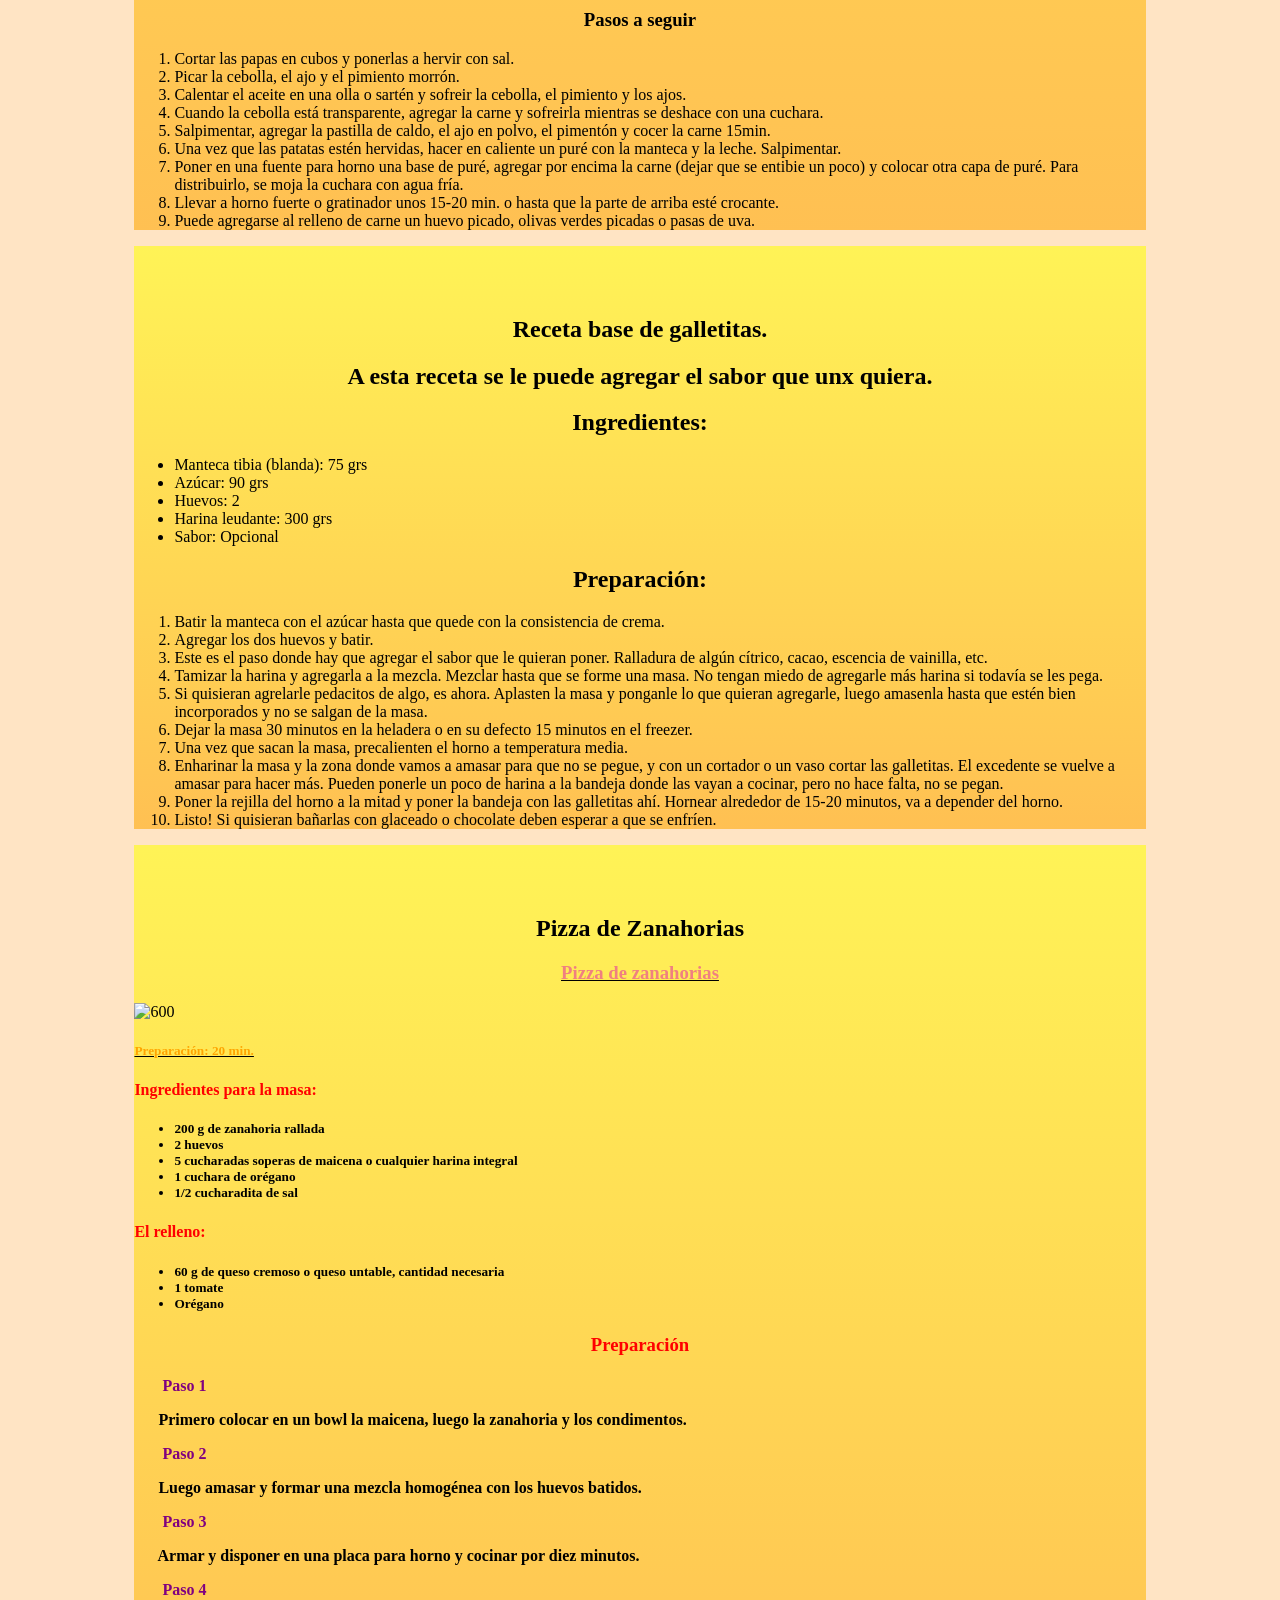
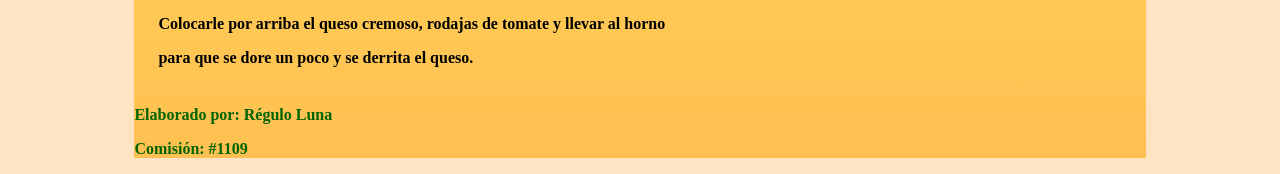
==== commit e48532fa: "Clase con Estilos CSS, Elementos Semanticos" ====
--- a/index.html
+++ b/index.html
@@ -8,48 +8,177 @@
     <title> Recetas.com </title>
 </head>
 
-<body>
-    <h1>Receta de Pastel de Papa</h1>
-    <h2>Receta para hacer un riquísimo pastel de Papa como figura en la imágen</h2>
-    <p>Una receta sencilla y con personalidad propia para empezar el año bien alimentados.
-        El pastel de papas, un clásico de los hogares argentinos, es a la vez un plato muy
-        popular y difícil de conseguir en restaurantes. Nuestro primer programa del año,
-        dedicado a todos los que nos siguen.</p>
-    <img src="./img/Pastel de papas.jpg" alt="Imagen de Pastel de Papas" width="400 px">
-    <h3> Videito de Ayuda </h3>
-    <iframe 
-        width="560" height="315" src="https://www.youtube.com/embed/XtQsqkNgV9A" title="YouTube video player" frameborder="2" allow="accelerometer; autoplay; clipboard-write; encrypted-media; gyroscope; picture-in-picture" allowfullscreen>
-    </iframe>
-    
-    <h3> Lista de Ingredientes</h3>
-    <ul>
-        <li> 1kg. de papas </li>
-        <li> 1/2kg. de carne picada de ternera </li>
-        <li> 1 cebolla </li>
-        <li> 1/2 pimiento morrón </li> 
-        <li> 2 dientes de ajo </li>
-        <li> 1 pastilla de caldo </li>
-        <li> Ajo en polvo </li>
-        <li> Pimentón </li>
-        <li> 25g. de manteca </li>
-        <li> 1 chorrito de leche </li>
-        <li> Nuez moscada </li>
-        <li> Aceite </li>
-        <li> Sal </li>
-        <li> Pimienta </li>
-    </ul>
+ <body>
+    <header id="Inicio">
+        <!-- Encabezado -->
+        <h1> Nuestras Recetas </h1>
+    </header>
 
-    <h3> Pasos a seguir </h3>
-    <ol>
-        <li> Cortar las papas en cubos y ponerlas a hervir con sal. </li>
-        <li> Picar la cebolla, el ajo y el pimiento morrón.</li>
-        <li> Calentar el aceite en una olla o sartén y sofreir la cebolla, el pimiento y los ajos. </li>
-        <li> Cuando la cebolla está transparente, agregar la carne y sofreirla mientras se deshace con una cuchara. </li>
-        <li> Salpimentar, agregar la pastilla de caldo, el ajo en polvo, el pimentón y cocer la carne 15min. </li>
-        <li> Una vez que las patatas estén hervidas, hacer en caliente un puré con la manteca y la leche. Salpimentar. </li>
-        <li> Poner en una fuente para horno una base de puré, agregar por encima la carne (dejar que se entibie un poco) y colocar otra capa de puré. Para distribuirlo, se moja la cuchara con agua fría. </li>
-        <li> Llevar a horno fuerte o gratinador unos 15-20 min. o hasta que la parte de arriba esté crocante. </li>
-        <li> Puede agregarse al relleno de carne un huevo picado, olivas verdes picadas o pasas de uva. </li>
+    <nav>
+        <!-- Menú -->
+        <ol> 
+            <li><a href="#Inicio"> Inicio</a></li>
+            <li> <a href="#PastelDePapas">Pastel de Papas</a> </li>
+            <li> <a href="#BaseDeGalletitas"> Base de Galletitas</a> </li>
+            <li> <a href="#PizzaDeZanahorias"> Pizza de Zanahorias</a> </li>
+        
+        </ol>
+
+    </nav>
+
+    <main>
+        <section>
+            <article id= "PastelDePapas">
+                <h2>Receta de Pastel de Papa</h2>
+                <h2>Receta para hacer un riquísimo pastel de Papa como figura en la imágen</h2>
+                <p>Una receta sencilla y con personalidad propia para empezar el año bien alimentados.
+                    El pastel de papas, un clásico de los hogares argentinos, es a la vez un plato muy
+                    popular y difícil de conseguir en restaurantes. Nuestro primer programa del año,
+                    dedicado a todos los que nos siguen.</p>
+                <img src="./img/Pastel de papas.jpg" alt="Imagen de Pastel de Papas" width="400 px">
+                <h3> Videito de Ayuda </h3>
+                <iframe 
+                    width="400" height="315" src="https://www.youtube.com/embed/XtQsqkNgV9A" title="YouTube video player" frameborder="2" allow="accelerometer; autoplay; clipboard-write; encrypted-media; gyroscope; picture-in-picture" allowfullscreen>
+                </iframe>
+                
+                <h3> Lista de Ingredientes</h3>
+                <ul>
+                    <li> 1kg. de papas </li>
+                    <li> 1/2kg. de carne picada de ternera </li>
+                    <li> 1 cebolla </li>
+                    <li> 1/2 pimiento morrón </li> 
+                    <li> 2 dientes de ajo </li>
+                    <li> 1 pastilla de caldo </li>
+                    <li> Ajo en polvo </li>
+                    <li> Pimentón </li>
+                    <li> 25g. de manteca </li>
+                    <li> 1 chorrito de leche </li>
+                    <li> Nuez moscada </li>
+                    <li> Aceite </li>
+                    <li> Sal </li>
+                    <li> Pimienta </li>
+                </ul>
+            
+                <h3> Pasos a seguir </h3>
+                <ol>
+                    <li> Cortar las papas en cubos y ponerlas a hervir con sal. </li>
+                    <li> Picar la cebolla, el ajo y el pimiento morrón.</li>
+                    <li> Calentar el aceite en una olla o sartén y sofreir la cebolla, el pimiento y los ajos. </li>
+                    <li> Cuando la cebolla está transparente, agregar la carne y sofreirla mientras se deshace con una cuchara. </li>
+                    <li> Salpimentar, agregar la pastilla de caldo, el ajo en polvo, el pimentón y cocer la carne 15min. </li>
+                    <li> Una vez que las patatas estén hervidas, hacer en caliente un puré con la manteca y la leche. Salpimentar. </li>
+                    <li> Poner en una fuente para horno una base de puré, agregar por encima la carne (dejar que se entibie un poco) y colocar otra capa de puré. Para distribuirlo, se moja la cuchara con agua fría. </li>
+                    <li> Llevar a horno fuerte o gratinador unos 15-20 min. o hasta que la parte de arriba esté crocante. </li>
+                    <li> Puede agregarse al relleno de carne un huevo picado, olivas verdes picadas o pasas de uva. </li>
+                </ol>
+            </article>
+
+            <article id= "BaseDeGalletitas">
+                <h2>Receta base de galletitas.</h2>
+                <h2>A esta receta se le puede agregar el sabor que unx quiera.</h2>
+
+                <h2>Ingredientes:</h2>
+            <ul>
+                <li>Manteca tibia (blanda): 75 grs</li>
+                <li>Azúcar: 90 grs</li>
+                <li>Huevos: 2</li>
+                <li>Harina leudante: 300 grs</li>
+                <li>Sabor: Opcional</li>
+            </ul>
+
+             <h2>Preparación:</h2>
+                <ol>
+                    <li>Batir la manteca con el azúcar hasta que quede con la consistencia de crema.</li>
+                    <li>Agregar los dos huevos y batir.</li>
+                    <li>Este es el paso donde hay que agregar el sabor que le quieran poner.
+                    Ralladura de algún cítrico, cacao, escencia de vainilla, etc.
+                    </li>
+                    <li>Tamizar la harina y agregarla a la mezcla. Mezclar hasta que se forme una masa.
+            No tengan miedo de agregarle más harina si todavía se les pega.
+         </li>
+        <li>Si quisieran agrelarle pedacitos de algo, es ahora. Aplasten la masa y ponganle
+            lo que quieran agregarle, luego amasenla hasta que estén bien incorporados y no
+            se salgan de la masa.
+        </li>
+        <li>Dejar la masa 30 minutos en la heladera o en su defecto 15 minutos en el freezer.</li>
+        <li>Una vez que sacan la masa, precalienten el horno a temperatura media.</li>
+        <li>Enharinar la masa y la zona donde vamos a amasar para que no se pegue, y con un
+            cortador o un vaso cortar las galletitas. El excedente se vuelve a amasar para hacer más.
+            Pueden ponerle un poco de harina a la bandeja donde las vayan a cocinar, pero no hace falta,
+            no se pegan.
+        </li>
+        <li>Poner la rejilla del horno a la mitad y poner la bandeja con las galletitas ahí.
+            Hornear alrededor de 15-20 minutos, va a depender del horno.
+        </li>
+        <li>Listo! Si quisieran bañarlas con glaceado o chocolate deben esperar a que se enfríen.</li>
     </ol>
-</body>
+            </article>
+
+            <article id="PizzaDeZanahorias">
+                    <h2>Pizza de Zanahorias</h2>
+                    <h3><ins><b>
+                                <font color="#F08080">Pizza de zanahorias</font></ins></b></h3>
+                    <img src="C:\Users\Regulo R Luna Aponte\Desktop\CodoaCodoComisión1109\Clase 0\img\I4tWKtbDo_1256x620__1.jpg"
+                        alt="600" width="600">
+                    <h5><ins>
+                            <font color="#FFA500">Preparación: 20 min.</font>
+                        </ins></h5>
+                    <h4>
+                        <font color="#FF0000">Ingredientes para la masa:</font>
+                    </h4>
+                    <h5>
+                        <ul>
+                            <li>200 g de zanahoria rallada</li>
+                            <li>2 huevos</li>
+                            <li>5 cucharadas soperas de maicena o cualquier harina integral</li>
+                            <li>1 cuchara de orégano</li>
+                            <li>1/2 cucharadita de sal</li>
+                        </ul>
+                    </h5>
+                    <h4>
+                        <font color="#FF0000">El relleno:</font>
+                    </h4>
+                    <h5>
+                        <ul>
+                            <li>60 g de queso cremoso o queso untable, cantidad necesaria</li>
+                            <li>1 tomate</li>
+                            <li>Orégano</li>
+                        </ul>
+                    </h5>
+                    <h3>
+                        <font color="#FF0000">Preparación</font>
+                    </h3>
+                    <h4>
+                        <p>&nbsp;&nbsp;&nbsp;&nbsp;&nbsp;&nbsp;<b>
+                                <font color="#800080">Paso 1</font>
+                            </b></p>
+                        <p>&nbsp;&nbsp;&nbsp;&nbsp;&nbsp;&nbsp;Primero colocar en un bowl la maicena, luego la zanahoria y los
+                            condimentos.
+                        </p>
+                        <p>&nbsp;&nbsp;&nbsp;&nbsp;&nbsp;&nbsp;<b>
+                                <font color="#800080">Paso 2</font>
+                            </b></p>
+                        <p>&nbsp;&nbsp;&nbsp;&nbsp;&nbsp;&nbsp;Luego amasar y formar una mezcla homogénea con los huevos batidos.</p>
+                        <p>&nbsp;&nbsp;&nbsp;&nbsp;&nbsp;&nbsp;<b>
+                                <font color="#800080">Paso 3</font>
+                            </b></p>
+                        <p>&nbsp;&nbsp;&nbsp;&nbsp;&nbsp;&nbsp;Armar y disponer en una placa para horno y cocinar por diez minutos.</p>
+                        <p>&nbsp;&nbsp;&nbsp;&nbsp;&nbsp;&nbsp;<b>
+                                <font color="#800080">Paso 4</font>
+                            </b></p>
+                        <p>&nbsp;&nbsp;&nbsp;&nbsp;&nbsp;&nbsp;Colocarle por arriba el queso cremoso, rodajas de tomate y llevar al
+                            horno
+                        </p>
+                        <p>&nbsp;&nbsp;&nbsp;&nbsp;&nbsp;&nbsp;para que se dore un poco y se derrita el queso.</p>
+                    </h4>
+                    <br <h3>
+                    <font color="#006400"><b>Elaborado por: Régulo Luna</b></font>
+                    <p>
+                        <font color="#006400"><b>Comisión: #1109</b></font>
+                        </h3>
+                    </p>
+            </article>
+        </section>
+    </main>
+ </body>
 </html>
--- a/css/estilos.css
+++ b/css/estilos.css
@@ -2,10 +2,51 @@
     Estructura Css
     Estructura {
         Propiedad: Valor
+    }
 */
 body {
-    background-color: rgba(247, 222, 84, 0.836);
+    background-color: bisque;
 }
-h1, h2{
+h1, h2, h3{
     text-align: center;
+}
+header{
+    background-image: url(/img/Recetas\ Imagenes.png);
+    height: 400px;
+}
+header h1{
+    background-color: rgb(255, 221, 180);
+    padding: 20px;
+    margin-top: 4%;
+}
+nav{
+    background-color: transparent;
+    height: 40px;
+    position: fixed;
+    top: 0px;
+    left: 400px;
+}
+nav ol li{
+    background-color: white;
+    display: inline;
+    color: honeydew;
+    padding: 15px;
+    margin: 0px 10px;
+}
+article{
+    padding-top: 50px;
+    background: linear-gradient(rgba(255, 255, 0, 0.562), rgba(255, 166, 0, 0.582));
+    width: 80%;
+    margin-left: 10%;
+}
+
+nav ol li a{
+    text-decoration: none;
+    color: black;
+    
+}
+nav ol li:hover {
+    background-color: orange;
+    color: black;
+    box-shadow: 5px 3px 5px black;
 }
